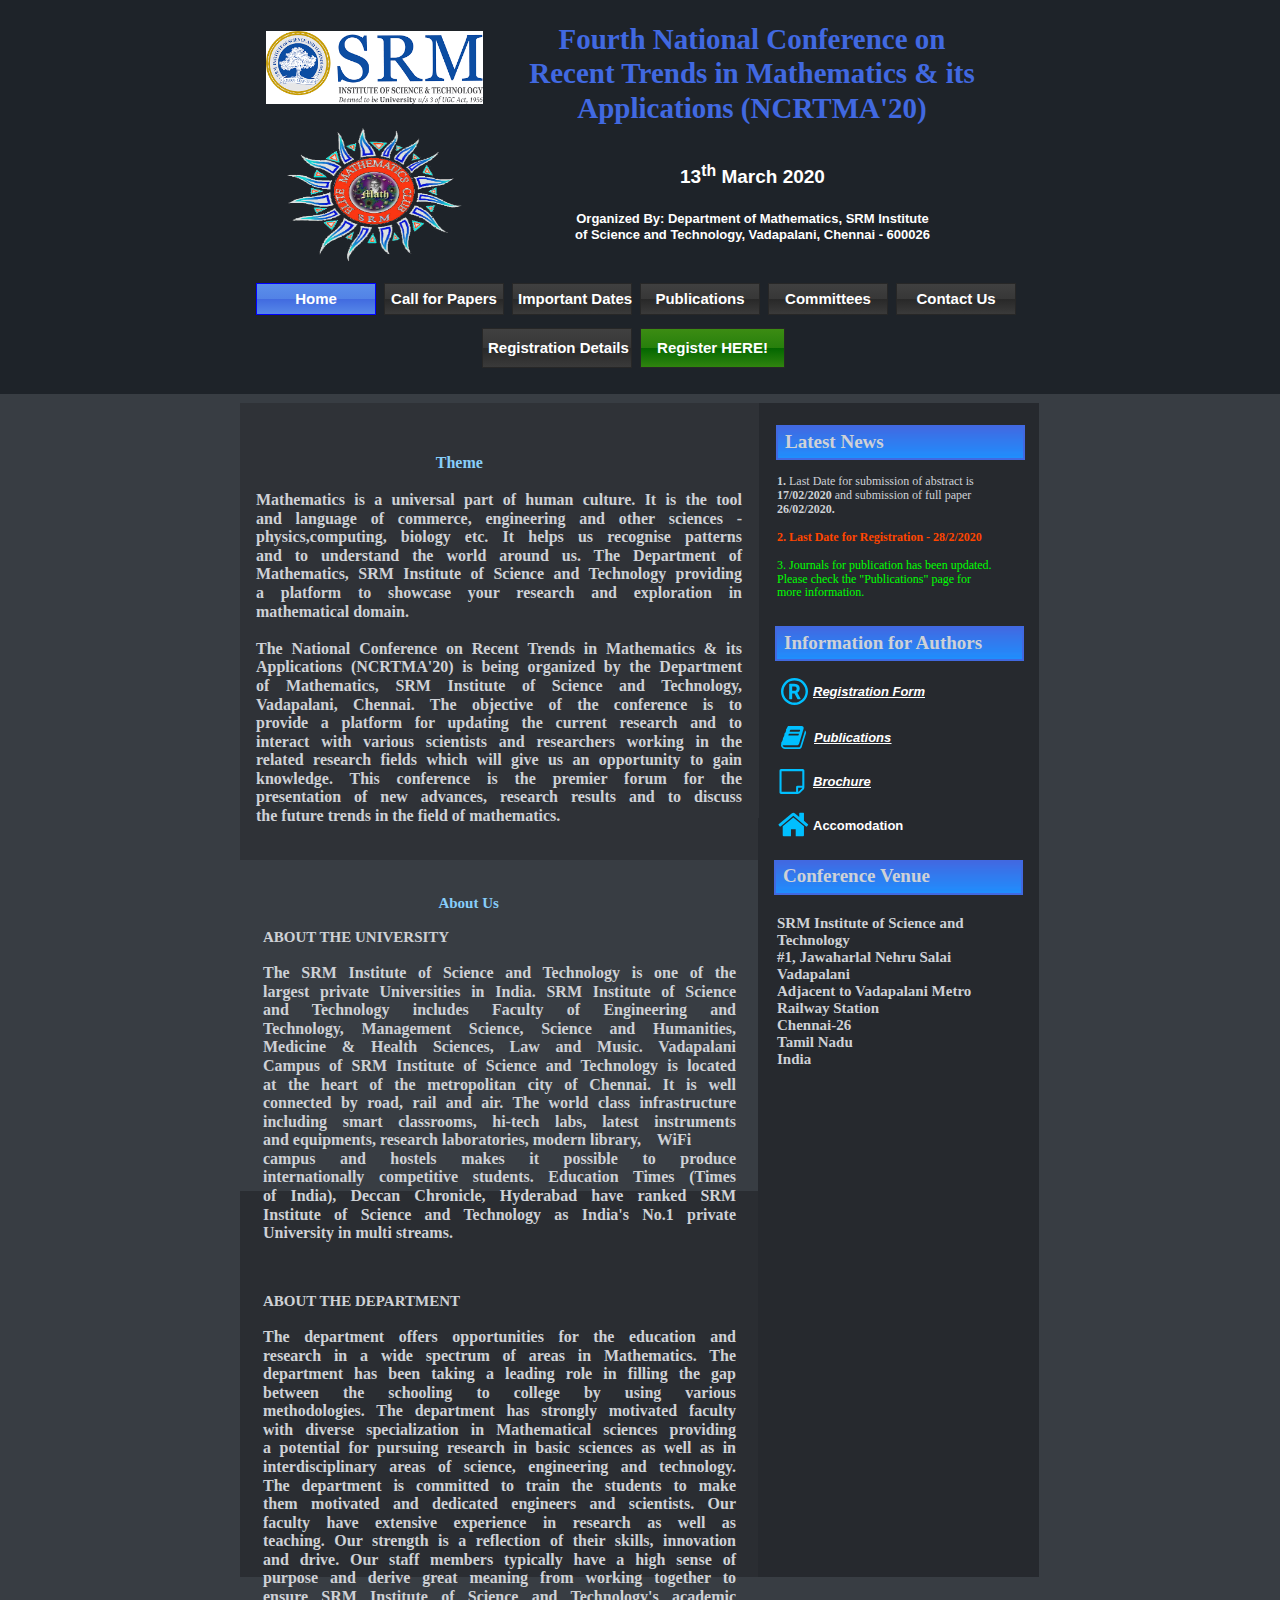
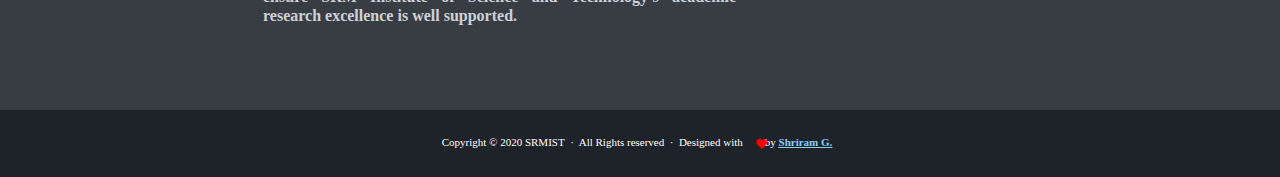
==== index.html @ 88fdfb22 "Update index.html" ====
<!DOCTYPE HTML PUBLIC "-//W3C//DTD HTML 4.01 Transitional//EN" "http://www.w3.org/TR/html4/loose.dtd">
<html>
<head>
<meta name="description" content="The National Conference on Recent Trends in Mathematics & its Applications (NCRTMA'20) is being organized by the Department of Mathematics, SRM Institute VDP, Chennai" />
<meta name="keywords" content="ncrtma, india, college,conference, maths conference, national conference, students, fest, madras, chennai, biggest conference,NCRTMA 2020, ncrtma 2020, 2020, call for paper, ncrtma20, national maths conference, mathematics, global, tamil nadu">
    <meta name="author" content="Shriram G.">
    <script>
  (function(i,s,o,g,r,a,m){i['GoogleAnalyticsObject']=r;i[r]=i[r]||function(){
  (i[r].q=i[r].q||[]).push(arguments)},i[r].l=1*new Date();a=s.createElement(o),
  m=s.getElementsByTagName(o)[0];a.async=1;a.src=g;m.parentNode.insertBefore(a,m)
  })(window,document,'script','https://www.google-analytics.com/analytics.js','ga');

  ga('create', 'UA-83727400-1', 'auto');
  ga('send', 'pageview');

    </script>
<title>NCRTMA Maths Conference 2020 - Conference - Chennai, Tamil Nadu</title>
<style type="text/css">
div#container
{
   width: 800px;
   position: relative;
   margin: 0 auto 0 auto;
   text-align: left;
}
body
{
   background-color: #383D43;
   color: #000000;
   font-family: Arial;
   font-weight: normal;
   font-size: 13px;
   line-height: 1.1875;
   margin: 0;
   text-align: center;
}
</style>
<link rel="shortcut icon" href="/favicon.ico" type="image/x-icon" />
<link rel="shortcut icon" type="image/ico" href="/faviconone.ico" />
<link href="font-awesome.min.css" rel="stylesheet" type="text/css">
<style type="text/css">
@-webkit-keyframes animate-font-size
{
   0% { font-size: 100%;  }
   50% { font-size: 200%;  }
   100% { font-size: 100%;  }
}
@-moz-keyframes animate-font-size
{
   0% { font-size: 100%;  }
   50% { font-size: 200%;  }
   100% { font-size: 100%;  }
}
@keyframes animate-font-size
{
   0% { font-size: 100%;  }
   50% { font-size: 200%;  }
   100% { font-size: 100%;  }
}
a
{
   color: #0000FF;
   text-decoration: underline;
}
a:visited
{
   color: #800080;
}
a:active
{
   color: #FF0000;
}
a:hover
{
   color: #0000FF;
   text-decoration: underline;
}
input:focus, textarea:focus, select:focus
{
   outline: none;
}
a.style2
{
   color: #87CEFA;
   font-weight: bold;
   text-decoration: underline;
}
a.style2:visited
{
   color: #800080;
   text-decoration: underline;
}
a.style2:active
{
   color: #FF0000;
   text-decoration: underline;
}
a.style2:hover
{
   color: #0000FF;
   text-decoration: underline;
}
a.style3
{
   color: #FFFFFF;
   text-decoration: underline;
}
a.style3:visited
{
   color: #800080;
   text-decoration: underline;
}
a.style3:active
{
   color: #FF0000;
   text-decoration: underline;
}
a.style3:hover
{
   color: #0000FF;
   text-decoration: underline;
}
#Layer1
{
   background-color: #1E2329;
   background-image: none;
}
#wb_Shape4
{
   transform: rotate(0deg);
   transform-origin: 50% 50%;
}
#Shape4
{
   border-width: 0;
   vertical-align: top;
}
#wb_Shape1
{
   transform: rotate(0deg);
   transform-origin: 50% 50%;
}
#Shape1
{
   border-width: 0;
   vertical-align: top;
}
#wb_Text6 
{
   background-color: transparent;
   background-image: none;
   border: 0px solid #000000;
   padding: 0;
   margin: 0;
   text-align: center;
}
#wb_Text6 div
{
   text-align: center;
}
#Layer4
{
   background-color: #1E2329;
   background-image: none;
}
#wb_Text11 
{
   background-color: transparent;
   background-image: none;
   border: 0px solid #000000;
   padding: 0;
   margin: 0;
   text-align: center;
}
#wb_Text11 div
{
   text-align: center;
}
#wb_Shape3
{
   transform: rotate(0deg);
   transform-origin: 50% 50%;
}
#Shape3
{
   border-width: 0;
   vertical-align: top;
}
#wb_Text4 
{
   background-color: transparent;
   background-image: none;
   border: 0px solid #000000;
   padding: 0;
   margin: 0;
   text-align: justify;
}
#wb_Text4 div
{
   text-align: justify;
}
#wb_Shape2
{
   transform: rotate(0deg);
   transform-origin: 50% 50%;
}
#Shape2
{
   border-width: 0;
   vertical-align: top;
}
#wb_Shape5
{
   transform: rotate(0deg);
   transform-origin: 50% 50%;
}
#Shape5
{
   border-width: 0;
   vertical-align: top;
}
#wb_Shape6
{
   transform: rotate(0deg);
   transform-origin: 50% 50%;
}
#Shape6
{
   border-width: 0;
   vertical-align: top;
}
#wb_Text3 
{
   background-color: transparent;
   background-image: none;
   border: 0px solid #000000;
   padding: 0;
   margin: 0;
   text-align: left;
}
#wb_Text3 div
{
   text-align: left;
}
#wb_Text5 
{
   background-color: transparent;
   background-image: none;
   border: 0px solid #000000;
   padding: 0;
   margin: 0;
   text-align: left;
}
#wb_Text5 div
{
   text-align: left;
}
#wb_Text7 
{
   background-color: transparent;
   background-image: none;
   border: 0px solid #000000;
   padding: 0;
   margin: 0;
   text-align: left;
}
#wb_Text7 div
{
   text-align: left;
}
#wb_Text10 
{
   background-color: transparent;
   background-image: none;
   border: 0px solid #000000;
   padding: 0;
   margin: 0;
   text-align: center;
}
#wb_Text10
{
   color: #FFFFFF;
   font-family: Arial;
   font-weight: normal;
   font-size: 19px;
   line-height: 21px;
}
#wb_Text10 p, #wb_Text10 ul
{
   margin: 0;
   padding: 0;
}
#wb_Text12 
{
   background-color: transparent;
   background-image: none;
   border: 0px solid #000000;
   padding: 0;
   margin: 0;
   text-align: center;
}
#wb_Text12
{
   color: #FFFFFF;
   font-family: Arial;
   font-weight: normal;
   font-size: 13px;
   line-height: 16px;
}
#wb_Text12 p, #wb_Text12 ul
{
   margin: 0;
   padding: 0;
}
#wb_CssMenu2
{
   border: 0px solid #DCDCDC;
   background-color: transparent;
   margin: 0;
   text-align: left;
}
#wb_CssMenu2 ul
{
   list-style-type: none;
   margin: 0;
   padding: 0;
   position: relative;
   display: inline-block;
}
#wb_CssMenu2 li
{
   float: left;
   margin: 0;
   padding: 0px 8px 0px 0px;
   width: 120px;
}
#wb_CssMenu2 a
{
   display: block;
   float: left;
   color: #FFFFFF;
   border: 1px solid #272727;
   background-color: #272727;
   background: linear-gradient(to bottom, #404040 0%, #373737 50%, #282828 50%, #3A3A3A 100%);
   font-family: Arial;
   font-weight: bold;
   font-size: 15px;
   font-style: normal;
   text-decoration: none;
   width: 108px;
   height: 30px;
   padding: 0px 5px 0px 5px;
   vertical-align: middle;
   line-height: 30px;
   text-align: center;
}
#wb_CssMenu2 li:hover a, #wb_CssMenu2 a:hover, #wb_CssMenu2 .active
{
   color: #FFFFFF;
   background-color: #4169E1;
   background: linear-gradient(to bottom, #5B8FEA 0%, #5282E6 50%, #416AE0 50%, #5688E8 100%);
   border: 1px solid #0000FF;
}
#wb_CssMenu2 li.firstmain
{
   padding-left: 0px;
}
#wb_CssMenu2 li.lastmain
{
   padding-right: 0px;
}
#wb_CssMenu2 br
{
   clear: both;
   font-size: 1px;
   height: 0;
   line-height: 0;
}
#wb_Shape7
{
   transform: rotate(0deg);
   transform-origin: 50% 50%;
}
#Shape7
{
   border-width: 0;
   vertical-align: top;
}
#wb_Shape8
{
   transform: rotate(0deg);
   transform-origin: 50% 50%;
}
#Shape8
{
   border-width: 0;
   vertical-align: top;
}
#wb_Text13 
{
   background-color: transparent;
   background-image: none;
   border: 0px solid #000000;
   padding: 0;
   margin: 0;
   text-align: left;
}
#wb_Text13 div
{
   text-align: left;
}
#Image1
{
   border: 0px solid #000000;
   padding: 0;
   margin: 0;
   left: 0;
   top: 0;
   width: 100%;
   height: 100%;
}
#Image2
{
   border: 0px solid #000000;
   padding: 0;
   margin: 0;
   left: 0;
   top: 0;
   width: 100%;
   height: 100%;
}
#wb_FontAwesomeIcon1
{
   background-color: transparent;
   background-image: none;
   border: 0px solid #245580;
   text-align: center;
   margin: 0;
   padding: 0;
   line-height: 27px;
   vertical-align: top;
}
#wb_FontAwesomeIcon1:hover
{
   background-color: transparent;
   background-image: none;
   border: 0px solid #245580;
}
#FontAwesomeIcon1
{
   vertical-align: middle;
}
#FontAwesomeIcon1 g
{
   fill: #00BFFF;
   display: inline-block;
   font-size: 27px;
   vertical-align: middle;
   width: 26px;
}
#wb_FontAwesomeIcon1:hover g
{
   fill: #337AB7;
}
#wb_FontAwesomeIcon2
{
   background-color: transparent;
   background-image: none;
   border: 0px solid #245580;
   text-align: center;
   margin: 0;
   padding: 0;
   line-height: 27px;
   vertical-align: top;
}
#wb_FontAwesomeIcon2:hover
{
   background-color: transparent;
   background-image: none;
   border: 0px solid #245580;
}
#FontAwesomeIcon2
{
   vertical-align: middle;
}
#FontAwesomeIcon2 g
{
   fill: #00BFFF;
   display: inline-block;
   font-size: 27px;
   vertical-align: middle;
   width: 24px;
}
#wb_FontAwesomeIcon2:hover g
{
   fill: #337AB7;
}
#wb_FontAwesomeIcon3
{
   background-color: transparent;
   background-image: none;
   border: 0px solid #245580;
   text-align: center;
   margin: 0;
   padding: 0;
   line-height: 35px;
   vertical-align: top;
}
#wb_FontAwesomeIcon3:hover
{
   background-color: transparent;
   background-image: none;
   border: 0px solid #245580;
}
#FontAwesomeIcon3
{
   vertical-align: middle;
}
#FontAwesomeIcon3 g
{
   fill: #00BFFF;
   display: inline-block;
   font-size: 33px;
   vertical-align: middle;
   width: 29px;
}
#wb_FontAwesomeIcon3:hover g
{
   fill: #337AB7;
}
#wb_FontAwesomeIcon4
{
   background-color: transparent;
   background-image: none;
   border: 0px solid #245580;
   text-align: center;
   margin: 0;
   padding: 0;
   line-height: 29px;
   vertical-align: top;
}
#wb_FontAwesomeIcon4:hover
{
   background-color: transparent;
   background-image: none;
   border: 0px solid #245580;
}
#FontAwesomeIcon4
{
   vertical-align: middle;
}
#FontAwesomeIcon4 g
{
   fill: #00BFFF;
   display: inline-block;
   font-size: 29px;
   vertical-align: middle;
   width: 24px;
}
#wb_FontAwesomeIcon4:hover g
{
   fill: #337AB7;
}
#wb_Text8 
{
   background-color: transparent;
   background-image: none;
   border: 0px solid #000000;
   padding: 0;
   margin: 0;
   text-align: left;
}
#wb_Text8
{
   color: #FFFFFF;
   font-family: Arial;
   font-weight: normal;
   font-size: 13px;
   line-height: 16px;
}
#wb_Text8 p, #wb_Text8 ul
{
   margin: 0;
   padding: 0;
}
#wb_Text19 
{
   background-color: transparent;
   background-image: none;
   border: 0px solid #000000;
   padding: 0;
   margin: 0;
   text-align: left;
}
#wb_Text19
{
   color: #FFFFFF;
   font-family: Arial;
   font-weight: normal;
   font-size: 13px;
   line-height: 16px;
}
#wb_Text19 p, #wb_Text19 ul
{
   margin: 0;
   padding: 0;
}
#wb_Text20 
{
   background-color: transparent;
   background-image: none;
   border: 0px solid #000000;
   padding: 0;
   margin: 0;
   text-align: left;
}
#wb_Text20 div
{
   text-align: left;
}
#wb_Text2 
{
   background-color: transparent;
   background-image: none;
   border: 0px solid #000000;
   padding: 0;
   margin: 0;
   text-align: justify;
}
#wb_Text2 div
{
   text-align: justify;
}
#wb_FontAwesomeIcon5
{
   background-color: transparent;
   background-image: none;
   border: 0px solid #245580;
   text-align: center;
   margin: 0;
   padding: 0;
   vertical-align: top;
}
#wb_FontAwesomeIcon5:hover
{
   background-color: transparent;
   background-image: none;
   border: 0px solid #245580;
}
#FontAwesomeIcon5
{
   height: 17px;
   width: 11px;
}
#FontAwesomeIcon5 i
{
   color: #FF0000;
   display: inline-block;
   font-size: 11px;
   line-height: 17px;
   vertical-align: middle;
   width: 10px;
}
#wb_FontAwesomeIcon5:hover i
{
   color: #337AB7;
}
#wb_Text1 
{
   background-color: transparent;
   background-image: none;
   border: 0px solid #000000;
   padding: 0;
   margin: 0;
   text-align: left;
}
#wb_Text1
{
   color: #FFFFFF;
   font-family: Arial;
   font-weight: normal;
   font-size: 13px;
   line-height: 16px;
}
#wb_Text1 p, #wb_Text1 ul
{
   margin: 0;
   padding: 0;
}
#wb_Text14 
{
   background-color: transparent;
   background-image: none;
   border: 0px solid #000000;
   padding: 0;
   margin: 0;
   text-align: left;
}
#wb_Text14
{
   color: #FFFFFF;
   font-family: Arial;
   font-weight: normal;
   font-size: 13px;
   line-height: 16px;
}
#wb_Text14 p, #wb_Text14 ul
{
   margin: 0;
   padding: 0;
}
#wb_CssMenu3
{
   border: 0px solid #DCDCDC;
   background-color: transparent;
   margin: 0;
   text-align: left;
}
#wb_CssMenu3 ul
{
   list-style-type: none;
   margin: 0;
   padding: 0;
   position: relative;
   display: inline-block;
}
#wb_CssMenu3 li
{
   float: left;
   margin: 0;
   padding: 0px 8px 0px 0px;
   width: 150px;
}
#wb_CssMenu3 a
{
   display: block;
   float: left;
   color: #FFFFFF;
   border: 1px solid #272727;
   background-color: #272727;
   background: linear-gradient(to bottom, #404040 0%, #373737 50%, #282828 50%, #3A3A3A 100%);
   font-family: Arial;
   font-weight: bold;
   font-size: 15px;
   font-style: normal;
   text-decoration: none;
   width: 138px;
   height: 38px;
   padding: 0px 5px 0px 5px;
   vertical-align: middle;
   line-height: 38px;
   text-align: center;
}
#wb_CssMenu3 li:hover a, #wb_CssMenu3 a:hover, #wb_CssMenu3 .active
{
   color: #FFFFFF;
   background-color: #1E90FF;
   background: linear-gradient(to bottom, #68ADF1 0%, #4EA2F5 50%, #2191FE 50%, #59A7F4 100%);
   border: 1px solid #808080;
}
#wb_CssMenu3 li.firstmain
{
   padding-left: 0px;
}
#wb_CssMenu3 li.lastmain
{
   padding-right: 0px;
}
#wb_CssMenu3 br
{
   clear: both;
   font-size: 1px;
   height: 0;
   line-height: 0;
}
#wb_CssMenu1
{
   border: 0px solid #DCDCDC;
   background-color: transparent;
   margin: 0;
   text-align: left;
}
#wb_CssMenu1 ul
{
   list-style-type: none;
   margin: 0;
   padding: 0;
   position: relative;
   display: inline-block;
}
#wb_CssMenu1 li
{
   float: left;
   margin: 0;
   padding: 0px 8px 0px 0px;
   width: 145px;
}
#wb_CssMenu1 a
{
   display: block;
   float: left;
   color: #FFFFFF;
   border: 1px solid #272727;
   background-color: #006400;
   background: linear-gradient(to bottom, #3C8C13 0%, #277F0C 50%, #036600 50%, #30840F 100%);
   font-family: Arial;
   font-weight: bold;
   font-size: 15px;
   font-style: normal;
   text-decoration: none;
   width: 133px;
   height: 38px;
   padding: 0px 5px 0px 5px;
   vertical-align: middle;
   line-height: 38px;
   text-align: center;
}
#wb_CssMenu1 li:hover a, #wb_CssMenu1 a:hover
{
   color: #FFFFFF;
   background-color: #006400;
   background: linear-gradient(to bottom, #3C8C13 0%, #277F0C 50%, #036600 50%, #30840F 100%);
   border: 1px solid #2E8B57;
}
#wb_CssMenu1 li.firstmain
{
   padding-left: 0px;
}
#wb_CssMenu1 li.lastmain
{
   padding-right: 0px;
}
#wb_CssMenu1 br
{
   clear: both;
   font-size: 1px;
   height: 0;
   line-height: 0;
}
</style>
<script type="text/javascript" src="jquery-1.12.4.min.js"></script>
<script type="text/javascript" src="wb.lazyload.min.js"></script>
<script type="text/javascript" src="wwb15.min.js"></script>
<script type="text/javascript">
$(document).ready(function()
{
   $('img[data-src]').lazyload();
});
</script>
<link rel="stylesheet" href="style.css">
<link rel="stylesheet" href="https://use.fontawesome.com/releases/v5.4.1/css/all.css">
</head>
<body>
<div id="container">
<div id="wb_Shape4" style="position:absolute;left:519px;top:403px;width:280px;height:427px;z-index:10;">
<img src="images/img0001.gif" id="Shape4" alt="" style="width:280px;height:427px;"></div>
<div id="wb_Shape1" style="position:absolute;left:536px;top:425px;width:249px;height:35px;z-index:11;">
<img src="images/img0002.gif" id="Shape1" alt="" style="width:249px;height:35px;"></div>

<div id="wb_Shape3" style="position:absolute;left:0px;top:403px;width:519px;height:457px;z-index:13;">
<img src="images/img0003.gif" id="Shape3" alt="" style="width:519px;height:457px;"></div>
<div id="wb_Text4" style="position:absolute;left:16px;top:453px;width:486px;height:372px;text-align:justify;z-index:14;">
<div style="position:absolute;left:0px;top:0px;width:486px;height:22px;"><span style="color:#87CEFA;font-family:'Trebuchet MS';font-size:16px;"><strong>&nbsp;&nbsp; &nbsp;&nbsp; &nbsp;&nbsp; &nbsp;&nbsp; &nbsp;&nbsp; &nbsp;&nbsp; &nbsp;&nbsp; &nbsp;&nbsp; &nbsp;&nbsp; &nbsp;&nbsp; &nbsp;&nbsp; &nbsp;&nbsp; &nbsp;&nbsp; &nbsp;&nbsp; &nbsp;&nbsp; Theme</strong></span><strong></strong></div>
<div style="position:absolute;left:0px;top:19px;width:486px;height:22px;"><span style="color:#CED1D6;font-family:'Trebuchet MS';font-size:16px;"><strong><br></strong></span></div>
<div style="position:absolute;left:0px;top:37px;width:486px;height:22px;"><span style="color:#CED1D6;font-family:'Trebuchet MS';font-size:16px;"><strong>Mathematics is a universal part of human culture. It is the tool </strong></span><span style="letter-spacing:486px;"> &nbsp; </span></div>
<div style="position:absolute;left:0px;top:56px;width:486px;height:22px;"><span style="color:#CED1D6;font-family:'Trebuchet MS';font-size:16px;"><strong>and language of commerce, engineering and other sciences - </strong></span><span style="letter-spacing:486px;"> &nbsp; </span></div>
<div style="position:absolute;left:0px;top:74px;width:486px;height:22px;"><span style="color:#CED1D6;font-family:'Trebuchet MS';font-size:16px;"><strong>physics,computing, biology etc. It helps us recognise patterns </strong></span><span style="letter-spacing:486px;"> &nbsp; </span></div>
<div style="position:absolute;left:0px;top:93px;width:486px;height:22px;"><span style="color:#CED1D6;font-family:'Trebuchet MS';font-size:16px;"><strong>and to understand the world around us. The Department of </strong></span><span style="letter-spacing:486px;"> &nbsp; </span></div>
<div style="position:absolute;left:0px;top:111px;width:486px;height:22px;"><span style="color:#CED1D6;font-family:'Trebuchet MS';font-size:16px;"><strong>Mathematics, SRM Institute of Science and Technology providing </strong></span><span style="letter-spacing:486px;"> &nbsp; </span></div>
<div style="position:absolute;left:0px;top:130px;width:486px;height:22px;"><span style="color:#CED1D6;font-family:'Trebuchet MS';font-size:16px;"><strong>a platform to showcase your research and exploration in </strong></span><span style="letter-spacing:486px;"> &nbsp; </span></div>
<div style="position:absolute;left:0px;top:149px;width:486px;height:22px;"><span style="color:#CED1D6;font-family:'Trebuchet MS';font-size:16px;"><strong>mathematical domain.</strong></span></div>
<div style="position:absolute;left:0px;top:167px;width:486px;height:22px;"><span style="color:#CED1D6;font-family:'Trebuchet MS';font-size:16px;"><strong><br></strong></span></div>
<div style="position:absolute;left:0px;top:186px;width:486px;height:22px;"><span style="color:#CED1D6;font-family:'Trebuchet MS';font-size:16px;"><strong>The National Conference on Recent Trends in Mathematics &amp; its </strong></span><span style="letter-spacing:486px;"> &nbsp; </span></div>
<div style="position:absolute;left:0px;top:204px;width:486px;height:22px;"><span style="color:#CED1D6;font-family:'Trebuchet MS';font-size:16px;"><strong>Applications (NCRTMA'20) is being organized by the Department </strong></span><span style="letter-spacing:486px;"> &nbsp; </span></div>
<div style="position:absolute;left:0px;top:223px;width:486px;height:22px;"><span style="color:#CED1D6;font-family:'Trebuchet MS';font-size:16px;"><strong>of Mathematics, SRM Institute of Science and Technology, </strong></span><span style="letter-spacing:486px;"> &nbsp; </span></div>
<div style="position:absolute;left:0px;top:242px;width:486px;height:22px;"><span style="color:#CED1D6;font-family:'Trebuchet MS';font-size:16px;"><strong>Vadapalani, Chennai. The objective of the conference is to </strong></span><span style="letter-spacing:486px;"> &nbsp; </span></div>
<div style="position:absolute;left:0px;top:260px;width:486px;height:22px;"><span style="color:#CED1D6;font-family:'Trebuchet MS';font-size:16px;"><strong>provide a platform for updating the current research and to </strong></span><span style="letter-spacing:486px;"> &nbsp; </span></div>
<div style="position:absolute;left:0px;top:279px;width:486px;height:22px;"><span style="color:#CED1D6;font-family:'Trebuchet MS';font-size:16px;"><strong>interact with various scientists and researchers working in the </strong></span><span style="letter-spacing:486px;"> &nbsp; </span></div>
<div style="position:absolute;left:0px;top:297px;width:486px;height:22px;"><span style="color:#CED1D6;font-family:'Trebuchet MS';font-size:16px;"><strong>related research fields which will give us an opportunity to gain </strong></span><span style="letter-spacing:486px;"> &nbsp; </span></div>
<div style="position:absolute;left:0px;top:316px;width:486px;height:22px;"><span style="color:#CED1D6;font-family:'Trebuchet MS';font-size:16px;"><strong>knowledge. This conference is the premier forum for the </strong></span><span style="letter-spacing:486px;"> &nbsp; </span></div>
<div style="position:absolute;left:0px;top:334px;width:486px;height:22px;"><span style="color:#CED1D6;font-family:'Trebuchet MS';font-size:16px;"><strong>presentation of new advances, research results and to discuss </strong></span><span style="letter-spacing:486px;"> &nbsp; </span></div>
<div style="position:absolute;left:0px;top:353px;width:486px;height:22px;"><span style="color:#CED1D6;font-family:'Trebuchet MS';font-size:16px;"><strong>the future trends in the field of mathematics.</strong></span></div>
</div>
<div id="wb_Shape2" style="position:absolute;left:0px;top:1191px;width:519px;height:386px;z-index:15;">
<img src="images/img0035.gif" id="Shape2" alt="" style="width:519px;height:386px;"></div>
<div id="wb_Shape6" style="position:absolute;left:535px;top:626px;width:249px;height:35px;z-index:16;">
<img src="images/img0037.gif" id="Shape6" alt="" style="width:249px;height:35px;"></div>
<div id="wb_Text3" style="position:absolute;left:545px;top:431px;width:226px;height:22px;z-index:17;">
<div style="position:absolute;left:0px;top:0px;width:226px;height:23px;"><span style="color:#CED1D6;font-family:'Trebuchet MS';font-size:19px;"><strong>Latest News</strong></span></div>
</div>
<div id="wb_Text5" style="position:absolute;left:544px;top:632px;width:213px;height:22px;z-index:18;">
<div style="position:absolute;left:0px;top:0px;width:213px;height:23px;"><span style="color:#CED1D6;font-family:'Trebuchet MS';font-size:19px;"><strong>Information for Authors</strong></span></div>
</div>
<div id="wb_Text7" style="position:absolute;left:537px;top:474px;width:246px;height:142px;text-align:justify;z-index:19;">
<div style="position:absolute;left:0px;top:0px;width:246px;height:18px;"><span style="color:#CED1D6;font-family:'Trebuchet MS';font-size:12px;"><strong>1. </strong>Last Date for submission of abstract is </span><span style="letter-spacing:246px;"> &nbsp; </span></div>
<div style="position:absolute;left:0px;top:14px;width:246px;height:18px;"><span style="color:#CED1D6;font-family:'Trebuchet MS';font-size:12px;"><strong>17/02/2020 </strong>and submission of full paper </span><span style="letter-spacing:246px;"> &nbsp; </span></div>
<div style="position:absolute;left:0px;top:28px;width:246px;height:18px;"><span style="color:#CED1D6;font-family:'Trebuchet MS';font-size:12px;"><strong>26/02/2020.</strong></span></div>
<div style="position:absolute;left:0px;top:42px;width:246px;height:18px;"><span style="color:#CED1D6;font-family:'Trebuchet MS';font-size:12px;"><strong><br></strong></span></div>
<div style="position:absolute;left:0px;top:56px;width:246px;height:18px;"><span style="color:#FF4500;font-family:'Trebuchet MS';font-size:12px;"><strong>2. Last Date for Registration - 28/2/2020</strong></span></div>
<div style="position:absolute;left:0px;top:70px;width:246px;height:18px;"><span style="color:#FF4500;font-family:'Trebuchet MS';font-size:12px;"><strong><br></strong></span></div>
<div style="position:absolute;left:0px;top:84px;width:246px;height:18px;"><span style="color:#00FF00;font-family:'Trebuchet MS';font-size:12px;">3. Journals for publication has been updated. </span><span style="letter-spacing:246px;"> &nbsp; </span></div>
<div style="position:absolute;left:0px;top:98px;width:246px;height:18px;"><span style="color:#00FF00;font-family:'Trebuchet MS';font-size:12px;">Please check the &quot;Publications&quot; page for</span><span style="letter-spacing:246px;"> &nbsp; </span></div>
<div style="position:absolute;left:0px;top:111px;width:246px;height:18px;"><span style="color:#00FF00;font-family:'Trebuchet MS';font-size:12px;"> more information.</span></div>
</div>
<div id="wb_Shape7" style="position:absolute;left:518px;top:818px;width:281px;height:759px;z-index:22;">
<img src="images/img0038.gif" id="Shape7" alt="" style="width:281px;height:759px;"></div>
<div id="wb_Shape8" style="position:absolute;left:534px;top:860px;width:249px;height:35px;z-index:23;">
<img src="images/img0039.gif" id="Shape8" alt="" style="width:249px;height:35px;"></div>
<div id="wb_Text13" style="position:absolute;left:543px;top:865px;width:226px;height:22px;z-index:24;">
<div style="position:absolute;left:0px;top:0px;width:226px;height:23px;"><span style="color:#CED1D6;font-family:'Trebuchet MS';font-size:19px;"><strong>Conference Venue</strong></span></div>
</div>
<div id="wb_FontAwesomeIcon1" style="position:absolute;left:538px;top:678px;width:33px;height:27px;text-align:center;z-index:25;">
<svg id="FontAwesomeIcon1" height="100%" width="100%" style="position:absolute;height:100%;width:100%;left:0;top:0" viewBox="0 0 26 26" version="1.1" xmlns="http://www.w3.org/2000/svg">
   <g transform="scale(0.0145)">
   <path transform="rotate(180) scale(-1,1) translate(0,-1536)" d="M1042 833q0 88 -60 121q-33 18 -117 18h-123v-281h162q66 0 102 37t36 105zM1094 548l205 -373q8 -17 -1 -31q-8 -16 -27 -16h-152q-20 0 -28 17l-194 365h-155v-350q0 -14 -9 -23t-23 -9h-134q-14 0 -23 9t-9 23v960q0 14 9 23t23 9h294q128 0 190 -24q85 -31 134 -109t49 -180q0 -92 -42.5 -165.5t-115.5 -109.5q6 -10 9 -16zM896 1376q-150 0 -286 -58.5t-234.5 -157t-157 -234.5t-58.5 -286t58.5 -286t157 -234.5t234.5 -157t286 -58.5t286 58.5t234.5 157t157 234.5t58.5 286t-58.5 286t-157 234.5t-234.5 157t-286 58.5zM1792 640q0 -182 -71 -348t-191 -286t-286 -191t-348 -71t-348 71t-286 191t-191 286t-71 348t71 348t191 286t286 191t348 71t348 -71t286 -191t191 -286t71 -348z"/>
   </g>
</svg>
</div>
<div id="wb_FontAwesomeIcon2" style="position:absolute;left:539px;top:724px;width:31px;height:27px;text-align:center;z-index:26;">
<svg id="FontAwesomeIcon2" height="100%" width="100%" style="position:absolute;height:100%;width:100%;left:0;top:0" viewBox="0 0 24 24" version="1.1" xmlns="http://www.w3.org/2000/svg">
   <g transform="scale(0.0134)">
   <path transform="rotate(180) scale(-1,1) translate(0,-1536)" d="M1639 1058q40 -57 18 -129l-275 -906q-19 -64 -76.5 -107.5t-122.5 -43.5h-923q-77 0 -148.5 53.5t-99.5 131.5q-24 67 -2 127q0 4 3 27t4 37q1 8 -3 21.5t-3 19.5q2 11 8 21t16.5 23.5t16.5 23.5q23 38 45 91.5t30 91.5q3 10 0.5 30t-0.5 28q3 11 17 28t17 23q21 36 42 92t25 90q1 9 -2.5 32t0.5 28q4 13 22 30.5t22 22.5q19 26 42.5 84.5t27.5 96.5q1 8 -3 25.5t-2 26.5q2 8 9 18t18 23t17 21q8 12 16.5 30.5t15 35t16 36t19.5 32t26.5 23.5t36 11.5t47.5 -5.5l-1 -3q38 9 51 9h761q74 0 114 -56t18 -130l-274 -906q-36 -119 -71.5 -153.5t-128.5 -34.5h-869q-27 0 -38 -15q-11 -16 -1 -43q24 -70 144 -70h923q29 0 56 15.5t35 41.5l300 987q7 22 5 57q38 -15 59 -43zM575 1056q-4 -13 2 -22.5t20 -9.5h608q13 0 25.5 9.5t16.5 22.5l21 64q4 13 -2 22.5t-20 9.5h-608q-13 0 -25.5 -9.5t-16.5 -22.5zM492 800q-4 -13 2 -22.5t20 -9.5h608q13 0 25.5 9.5t16.5 22.5l21 64q4 13 -2 22.5t-20 9.5h-608q-13 0 -25.5 -9.5t-16.5 -22.5z"/>
   </g>
</svg>
</div>
<div id="wb_FontAwesomeIcon3" style="position:absolute;left:538px;top:807px;width:33px;height:35px;text-align:center;z-index:27;">
<svg id="FontAwesomeIcon3" height="100%" width="100%" style="position:absolute;height:100%;width:100%;left:0;top:0" viewBox="0 0 29 29" version="1.1" xmlns="http://www.w3.org/2000/svg">
   <g transform="scale(0.0162)">
   <path transform="rotate(180) scale(-1,1) translate(0,-1536)" d="M1408 544v-480q0 -26 -19 -45t-45 -19h-384v384h-256v-384h-384q-26 0 -45 19t-19 45v480q0 1 0.5 3t0.5 3l575 474l575 -474q1 -2 1 -6zM1631 613l-62 -74q-8 -9 -21 -11h-3q-13 0 -21 7l-692 577l-692 -577q-12 -8 -24 -7q-13 2 -21 11l-62 74q-8 10 -7 23.5t11 21.5l719 599q32 26 76 26t76 -26l244 -204v195q0 14 9 23t23 9h192q14 0 23 -9t9 -23v-408l219 -182q10 -8 11 -21.5t-7 -23.5z"/>
   </g>
</svg>
</div>
<div id="wb_FontAwesomeIcon4" style="position:absolute;left:539px;top:767px;width:30px;height:29px;text-align:center;z-index:28;">
<svg id="FontAwesomeIcon4" height="100%" width="100%" style="position:absolute;height:100%;width:100%;left:0;top:0" viewBox="0 0 24 24" version="1.1" xmlns="http://www.w3.org/2000/svg">
   <g transform="scale(0.0134)">
   <path transform="rotate(180) scale(-1,1) translate(0,-1536)" d="M1400 256h-248v-248q29 10 41 22l185 185q12 12 22 41zM1120 384h288v896h-1280v-1280h896v288q0 40 28 68t68 28zM1536 1312v-1024q0 -40 -20 -88t-48 -76l-184 -184q-28 -28 -76 -48t-88 -20h-1024q-40 0 -68 28t-28 68v1344q0 40 28 68t68 28h1344q40 0 68 -28t28 -68z"/>
   </g>
</svg>
</div>
<div id="wb_Text8" style="position:absolute;left:573px;top:684px;width:174px;height:15px;z-index:29;">
<p style="color:#FFFFFF;"><a href="https://forms.gle/JbDfaCWM4ATQRHs77" class="style3"><span style="text-decoration:underline;font-weight:bold;font-style:italic;">Registration Form</span></a></p></div>
<div id="wb_Text19" style="position:absolute;left:573px;top:818px;width:174px;height:15px;z-index:30;">
<p style="color:#FFFFFF;"><span style="font-weight:bold;color:#FFFFFF;">Accomodation</span></p></div>
<div id="wb_Text20" style="position:absolute;left:537px;top:915px;width:246px;height:153px;z-index:31;">
<div style="position:absolute;left:0px;top:0px;width:246px;height:18px;"><span style="color:#CED1D6;font-family:'Trebuchet MS';font-size:15px;"><strong>SRM Institute of Science and </strong></span></div>
<div style="position:absolute;left:0px;top:17px;width:246px;height:18px;"><span style="color:#CED1D6;font-family:'Trebuchet MS';font-size:15px;"><strong>Technology</strong></span></div>
<div style="position:absolute;left:0px;top:34px;width:246px;height:18px;"><span style="color:#CED1D6;font-family:'Trebuchet MS';font-size:15px;"><strong>#1, Jawaharlal Nehru Salai</strong></span></div>
<div style="position:absolute;left:0px;top:51px;width:246px;height:18px;"><span style="color:#CED1D6;font-family:'Trebuchet MS';font-size:15px;"><strong>Vadapalani</strong></span></div>
<div style="position:absolute;left:0px;top:68px;width:246px;height:18px;"><span style="color:#CED1D6;font-family:'Trebuchet MS';font-size:15px;"><strong>Adjacent to Vadapalani Metro </strong></span></div>
<div style="position:absolute;left:0px;top:85px;width:246px;height:18px;"><span style="color:#CED1D6;font-family:'Trebuchet MS';font-size:15px;"><strong>Railway Station</strong></span></div>
<div style="position:absolute;left:0px;top:102px;width:246px;height:18px;"><span style="color:#CED1D6;font-family:'Trebuchet MS';font-size:15px;"><strong>Chennai-26</strong></span></div>
<div style="position:absolute;left:0px;top:119px;width:246px;height:18px;"><span style="color:#CED1D6;font-family:'Trebuchet MS';font-size:15px;"><strong>Tamil Nadu</strong></span></div>
<div style="position:absolute;left:0px;top:136px;width:246px;height:18px;"><span style="color:#CED1D6;font-family:'Trebuchet MS';font-size:15px;"><strong>India</strong></span></div>
</div>
<div id="wb_Text2" style="position:absolute;left:23px;top:895px;width:473px;height:729px;text-align:justify;z-index:32;">
<div style="position:absolute;left:0px;top:0px;width:473px;height:18px;"><span style="color:#87CEFA;font-family:'Trebuchet MS';font-size:15px;"><strong>&nbsp;&nbsp; &nbsp;&nbsp; &nbsp;&nbsp; &nbsp;&nbsp; &nbsp;&nbsp; &nbsp;&nbsp; &nbsp;&nbsp; &nbsp;&nbsp; &nbsp;&nbsp; &nbsp;&nbsp; &nbsp;&nbsp; &nbsp;&nbsp; &nbsp;&nbsp; &nbsp;&nbsp; &nbsp;&nbsp;&nbsp;&nbsp; About Us</strong></span><strong></strong></div>
<div style="position:absolute;left:0px;top:17px;width:473px;height:18px;"><span style="color:#6CBE00;font-family:'Trebuchet MS';font-size:15px;"><strong><br></strong></span></div>
<div style="position:absolute;left:0px;top:34px;width:473px;height:18px;"><span style="color:#CED1D6;font-family:'Trebuchet MS';font-size:15px;"><strong>ABOUT THE UNIVERSITY</strong></span></div>
<div style="position:absolute;left:0px;top:51px;width:473px;height:18px;"><span style="color:#CED1D6;font-family:'Trebuchet MS';font-size:15px;"><strong><br></strong></span></div>
<div style="position:absolute;left:0px;top:68px;width:473px;height:22px;"><span style="color:#CED1D6;font-family:'Trebuchet MS';font-size:16px;"><strong>The SRM Institute of Science and Technology is one of the </strong></span><span style="letter-spacing:473px;"> &nbsp; </span></div>
<div style="position:absolute;left:0px;top:87px;width:473px;height:22px;"><span style="color:#CED1D6;font-family:'Trebuchet MS';font-size:16px;"><strong>largest private Universities in India. SRM Institute of Science </strong></span><span style="letter-spacing:473px;"> &nbsp; </span></div>
<div style="position:absolute;left:0px;top:105px;width:473px;height:22px;"><span style="color:#CED1D6;font-family:'Trebuchet MS';font-size:16px;"><strong>and Technology includes Faculty of Engineering and </strong></span><span style="letter-spacing:473px;"> &nbsp; </span></div>
<div style="position:absolute;left:0px;top:124px;width:473px;height:22px;"><span style="color:#CED1D6;font-family:'Trebuchet MS';font-size:16px;"><strong>Technology, Management Science, Science and Humanities, </strong></span><span style="letter-spacing:473px;"> &nbsp; </span></div>
<div style="position:absolute;left:0px;top:142px;width:473px;height:22px;"><span style="color:#CED1D6;font-family:'Trebuchet MS';font-size:16px;"><strong>Medicine &amp; Health Sciences, Law and Music. Vadapalani </strong></span><span style="letter-spacing:473px;"> &nbsp; </span></div>
<div style="position:absolute;left:0px;top:161px;width:473px;height:22px;"><span style="color:#CED1D6;font-family:'Trebuchet MS';font-size:16px;"><strong>Campus of SRM Institute of Science and Technology is located </strong></span><span style="letter-spacing:473px;"> &nbsp; </span></div>
<div style="position:absolute;left:0px;top:180px;width:473px;height:22px;"><span style="color:#CED1D6;font-family:'Trebuchet MS';font-size:16px;"><strong>at the heart of the metropolitan city of Chennai. It is well </strong></span><span style="letter-spacing:473px;"> &nbsp; </span></div>
<div style="position:absolute;left:0px;top:198px;width:473px;height:22px;"><span style="color:#CED1D6;font-family:'Trebuchet MS';font-size:16px;"><strong>connected by road, rail and air. The world class infrastructure </strong></span><span style="letter-spacing:473px;"> &nbsp; </span></div>
<div style="position:absolute;left:0px;top:217px;width:473px;height:22px;"><span style="color:#CED1D6;font-family:'Trebuchet MS';font-size:16px;"><strong>including smart classrooms, hi-tech labs, latest instruments </strong></span><span style="letter-spacing:473px;"> &nbsp; </span></div>
<div style="position:absolute;left:0px;top:235px;width:473px;height:22px;"><span style="color:#CED1D6;font-family:'Trebuchet MS';font-size:16px;"><strong>and equipments, research laboratories, modern library,&nbsp;&nbsp;&nbsp;  WiFi</strong></span></div>
<div style="position:absolute;left:0px;top:254px;width:473px;height:22px;"><span style="color:#CED1D6;font-family:'Trebuchet MS';font-size:16px;"><strong> campus and hostels makes it possible to produce </strong></span><span style="letter-spacing:473px;"> &nbsp; </span></div>
<div style="position:absolute;left:0px;top:272px;width:473px;height:22px;"><span style="color:#CED1D6;font-family:'Trebuchet MS';font-size:16px;"><strong>internationally competitive students. Education Times (Times </strong></span><span style="letter-spacing:473px;"> &nbsp; </span></div>
<div style="position:absolute;left:0px;top:291px;width:473px;height:22px;"><span style="color:#CED1D6;font-family:'Trebuchet MS';font-size:16px;"><strong>of India), Deccan Chronicle, Hyderabad have ranked SRM </strong></span><span style="letter-spacing:473px;"> &nbsp; </span></div>
<div style="position:absolute;left:0px;top:310px;width:473px;height:22px;"><span style="color:#CED1D6;font-family:'Trebuchet MS';font-size:16px;"><strong>Institute of Science and Technology as India's No.1 private </strong></span><span style="letter-spacing:473px;"> &nbsp; </span></div>
<div style="position:absolute;left:0px;top:328px;width:473px;height:22px;"><span style="color:#CED1D6;font-family:'Trebuchet MS';font-size:16px;"><strong>University in multi streams.</strong></span></div>
<div style="position:absolute;left:0px;top:347px;width:473px;height:18px;"><span style="color:#CED1D6;font-family:'Trebuchet MS';font-size:15px;"><strong><br></strong></span></div>
<div style="position:absolute;left:0px;top:364px;width:473px;height:18px;"><span style="color:#CED1D6;font-family:'Trebuchet MS';font-size:15px;"><strong><br></strong></span></div>
<div style="position:absolute;left:0px;top:381px;width:473px;height:18px;"><span style="color:#CED1D6;font-family:'Trebuchet MS';font-size:15px;"><strong><br></strong></span></div>
<div style="position:absolute;left:0px;top:398px;width:473px;height:18px;"><span style="color:#CED1D6;font-family:'Trebuchet MS';font-size:15px;"><strong>ABOUT THE DEPARTMENT</strong></span></div>
<div style="position:absolute;left:0px;top:415px;width:473px;height:18px;"><span style="color:#CED1D6;font-family:'Trebuchet MS';font-size:15px;"><strong><br></strong></span></div>
<div style="position:absolute;left:0px;top:432px;width:473px;height:22px;"><span style="color:#CED1D6;font-family:'Trebuchet MS';font-size:16px;"><strong>The department offers opportunities for the education and </strong></span><span style="letter-spacing:473px;"> &nbsp; </span></div>
<div style="position:absolute;left:0px;top:451px;width:473px;height:22px;"><span style="color:#CED1D6;font-family:'Trebuchet MS';font-size:16px;"><strong>research in a wide spectrum of areas in Mathematics. The </strong></span><span style="letter-spacing:473px;"> &nbsp; </span></div>
<div style="position:absolute;left:0px;top:469px;width:473px;height:22px;"><span style="color:#CED1D6;font-family:'Trebuchet MS';font-size:16px;"><strong>department has been taking a leading role in filling the gap </strong></span><span style="letter-spacing:473px;"> &nbsp; </span></div>
<div style="position:absolute;left:0px;top:488px;width:473px;height:22px;"><span style="color:#CED1D6;font-family:'Trebuchet MS';font-size:16px;"><strong>between the schooling to college by using various </strong></span><span style="letter-spacing:473px;"> &nbsp; </span></div>
<div style="position:absolute;left:0px;top:506px;width:473px;height:22px;"><span style="color:#CED1D6;font-family:'Trebuchet MS';font-size:16px;"><strong>methodologies. The department has strongly motivated faculty </strong></span><span style="letter-spacing:473px;"> &nbsp; </span></div>
<div style="position:absolute;left:0px;top:525px;width:473px;height:22px;"><span style="color:#CED1D6;font-family:'Trebuchet MS';font-size:16px;"><strong>with diverse specialization in Mathematical sciences providing </strong></span><span style="letter-spacing:473px;"> &nbsp; </span></div>
<div style="position:absolute;left:0px;top:543px;width:473px;height:22px;"><span style="color:#CED1D6;font-family:'Trebuchet MS';font-size:16px;"><strong>a potential for pursuing research in basic sciences as well as in </strong></span><span style="letter-spacing:473px;"> &nbsp; </span></div>
<div style="position:absolute;left:0px;top:562px;width:473px;height:22px;"><span style="color:#CED1D6;font-family:'Trebuchet MS';font-size:16px;"><strong>interdisciplinary areas of science, engineering and technology. </strong></span><span style="letter-spacing:473px;"> &nbsp; </span></div>
<div style="position:absolute;left:0px;top:581px;width:473px;height:22px;"><span style="color:#CED1D6;font-family:'Trebuchet MS';font-size:16px;"><strong>The department is committed to train the students to make </strong></span><span style="letter-spacing:473px;"> &nbsp; </span></div>
<div style="position:absolute;left:0px;top:599px;width:473px;height:22px;"><span style="color:#CED1D6;font-family:'Trebuchet MS';font-size:16px;"><strong>them motivated and dedicated engineers and scientists. Our </strong></span><span style="letter-spacing:473px;"> &nbsp; </span></div>
<div style="position:absolute;left:0px;top:618px;width:473px;height:22px;"><span style="color:#CED1D6;font-family:'Trebuchet MS';font-size:16px;"><strong>faculty have extensive experience in research as well as </strong></span><span style="letter-spacing:473px;"> &nbsp; </span></div>
<div style="position:absolute;left:0px;top:636px;width:473px;height:22px;"><span style="color:#CED1D6;font-family:'Trebuchet MS';font-size:16px;"><strong>teaching. Our strength is a reflection of their skills, innovation </strong></span><span style="letter-spacing:473px;"> &nbsp; </span></div>
<div style="position:absolute;left:0px;top:655px;width:473px;height:22px;"><span style="color:#CED1D6;font-family:'Trebuchet MS';font-size:16px;"><strong>and drive. Our staff members typically have a high sense of </strong></span><span style="letter-spacing:473px;"> &nbsp; </span></div>
<div style="position:absolute;left:0px;top:673px;width:473px;height:22px;"><span style="color:#CED1D6;font-family:'Trebuchet MS';font-size:16px;"><strong>purpose and derive great meaning from working together to </strong></span><span style="letter-spacing:473px;"> &nbsp; </span></div>
<div style="position:absolute;left:0px;top:692px;width:473px;height:22px;"><span style="color:#CED1D6;font-family:'Trebuchet MS';font-size:16px;"><strong>ensure SRM Institute of Science and Technology's academic </strong></span><span style="letter-spacing:473px;"> &nbsp; </span></div>
<div style="position:absolute;left:0px;top:711px;width:473px;height:22px;"><span style="color:#CED1D6;font-family:'Trebuchet MS';font-size:16px;"><strong>research excellence is well supported.</strong></span></div>
</div>
<div id="wb_Text1" style="position:absolute;left:574px;top:730px;width:174px;height:15px;z-index:33;">
<p style="color:#FFFFFF;"><a href="./Publications.html" class="style3"><span style="text-decoration:underline;font-weight:bold;font-style:italic;">Publications</span></a></p></div>
<div id="wb_Text14" style="position:absolute;left:573px;top:774px;width:174px;height:15px;z-index:34;">
<p style="color:#FFFFFF;"><a href="NCRTMA20_Brochure.pdf" class="style3"><span style="text-decoration:underline;font-weight:bold;font-style:italic;">Brochure</span></a></p></div>
</div>
<div id="Layer1" style="position:absolute;text-align:center;left:0px;top:0px;width:100%;height:394px;z-index:35;">
<div id="Layer1_Container" style="width:800px;position:relative;margin-left:auto;margin-right:auto;text-align:left;">
<div id="wb_Text6" style="position:absolute;left:276px;top:22px;width:472px;height:102px;text-align:center;z-index:0;" onclick="AnimateCss('wb_Text1', 'animate-font-size', 0, 500);return false;">
<span style="color:#4169E1;font-family:'Trebuchet MS';font-size:29px;"><strong>Fourth National Conference on Recent Trends in Mathematics &amp; its Applications (NCRTMA'20)</strong></span></div>
<div id="wb_Text10" style="position:absolute;left:391px;top:160px;width:243px;height:21px;text-align:center;z-index:1;">
<p style="color:#FFFFFF;"><span style="font-size:19px;line-height:21px;font-weight:bold;color:#FFFFFF;">13<sup>th</sup> March 2020</span></p></div>
<div id="wb_Text12" style="position:absolute;left:330px;top:211px;width:365px;height:30px;text-align:center;z-index:2;">
<p style="color:#FFFFFF;"><span style="font-weight:bold;color:#FFFFFF;">Organized By: Department of Mathematics, SRM Institute of Science and Technology, Vadapalani, Chennai - 600026</span></p></div>
<div id="wb_Image1" style="position:absolute;left:26px;top:31px;width:217px;height:73px;z-index:3;">
<a href="./index.html"><img src="images/placeholder.gif" data-src="images/IST.png" data-src-retina="images/IST.png" id="Image1" alt=""></a></div>
<div id="wb_Image2" style="position:absolute;left:41px;top:124px;width:187px;height:138px;z-index:4;">
<a href="./index.html"><img src="images/placeholder.gif" data-src="images/logo.png" data-src-retina="images/logo.png" id="Image2" alt=""></a></div>
<div id="wb_CssMenu2" style="position:absolute;left:16px;top:283px;width:784px;height:45px;z-index:5;">
<ul role="menubar">
<li class="firstmain"><a role="menuitem" class="active" href="./index.html" target="_self" title="Home">Home</a>
</li>
<li><a role="menuitem" href="./Call-for-Papers.html" target="_self" title="Call for Papers">Call&nbsp;for&nbsp;Papers</a>
</li>
<li><a role="menuitem" href="./Important-Dates.html" target="_self" title="Important Dates">Important&nbsp;Dates</a>
</li>
<li><a role="menuitem" href="./Publications.html" target="_self" title="Publications">Publications</a>
</li>
<li><a role="menuitem" href="./Committees.html" target="_self" title="Committees">Committees</a>
</li>
<li><a role="menuitem" href="./Contact-Us.html" target="_self" title="Contact Us">Contact&nbsp;Us</a>
</li>
</ul>
</div>
<div id="wb_CssMenu1" style="position:absolute;left:400px;top:328px;width:153px;height:50px;z-index:6;">
<ul role="menubar">
<li class="firstmain"><a role="menuitem" href="https://forms.gle/JbDfaCWM4ATQRHs77" target="_self" title="Register HERE!">Register&nbsp;HERE!</a>
</li>
</ul>
</div>
<div id="wb_CssMenu3" style="position:absolute;left:242px;top:328px;width:158px;height:50px;z-index:7;">
<ul role="menubar">
<li class="firstmain"><a role="menuitem" href="./Registration-Details.html" target="_self" title="Registration Details">Registration&nbsp;Details</a>
</li>
</ul>
</div>
</div>
</div>
<div id="Layer4" style="position:absolute;text-align:center;left:0px;top:1710px;width:100%;height:67px;z-index:36;">
<div id="Layer4_Container" style="width:800px;position:relative;margin-left:auto;margin-right:auto;text-align:left;">
<div id="wb_Text11" style="position:absolute;left:7px;top:26px;width:780px;height:12px;text-align:center;z-index:8;">
<span style="color:#FFFFFF;font-family:'Trebuchet MS';font-size:11px;">Copyright © 2020 SRMIST&nbsp; ·&nbsp; All Rights reserved&nbsp; ·&nbsp; Designed with &nbsp;&nbsp; &nbsp;&nbsp;&nbsp; by </span><span style="color:#87CEFA;font-family:'Trebuchet MS';font-size:11px;"><strong><u><a href="https://www.instagram.com/shrirxm._/" class="style2" title="Shriram G.">Shriram G.</a></u></strong></span></div>
<div id="wb_FontAwesomeIcon5" style="position:absolute;left:515px;top:25px;width:11px;height:17px;text-align:center;z-index:9;">
<div id="FontAwesomeIcon5"><i class="fa fa-heart"></i></div></div>
</div>
</div>
<section>

    </section>

    <a class="gotopbtn" href="#"> <i class="fas fa-arrow-up"></i> </a>
</body>
</html>
---- style.css ----
html{
  scroll-behavior: smooth;
}
.gotopbtn{
  position: fixed;
  width: 50px;
  height: 50px;
  background: #27ae60;
  bottom: 40px;
  right: 280px;

  text-decoration: none;
  text-align: center;
  line-height: 50px;
  color: white;
  font-size: 22px;
}
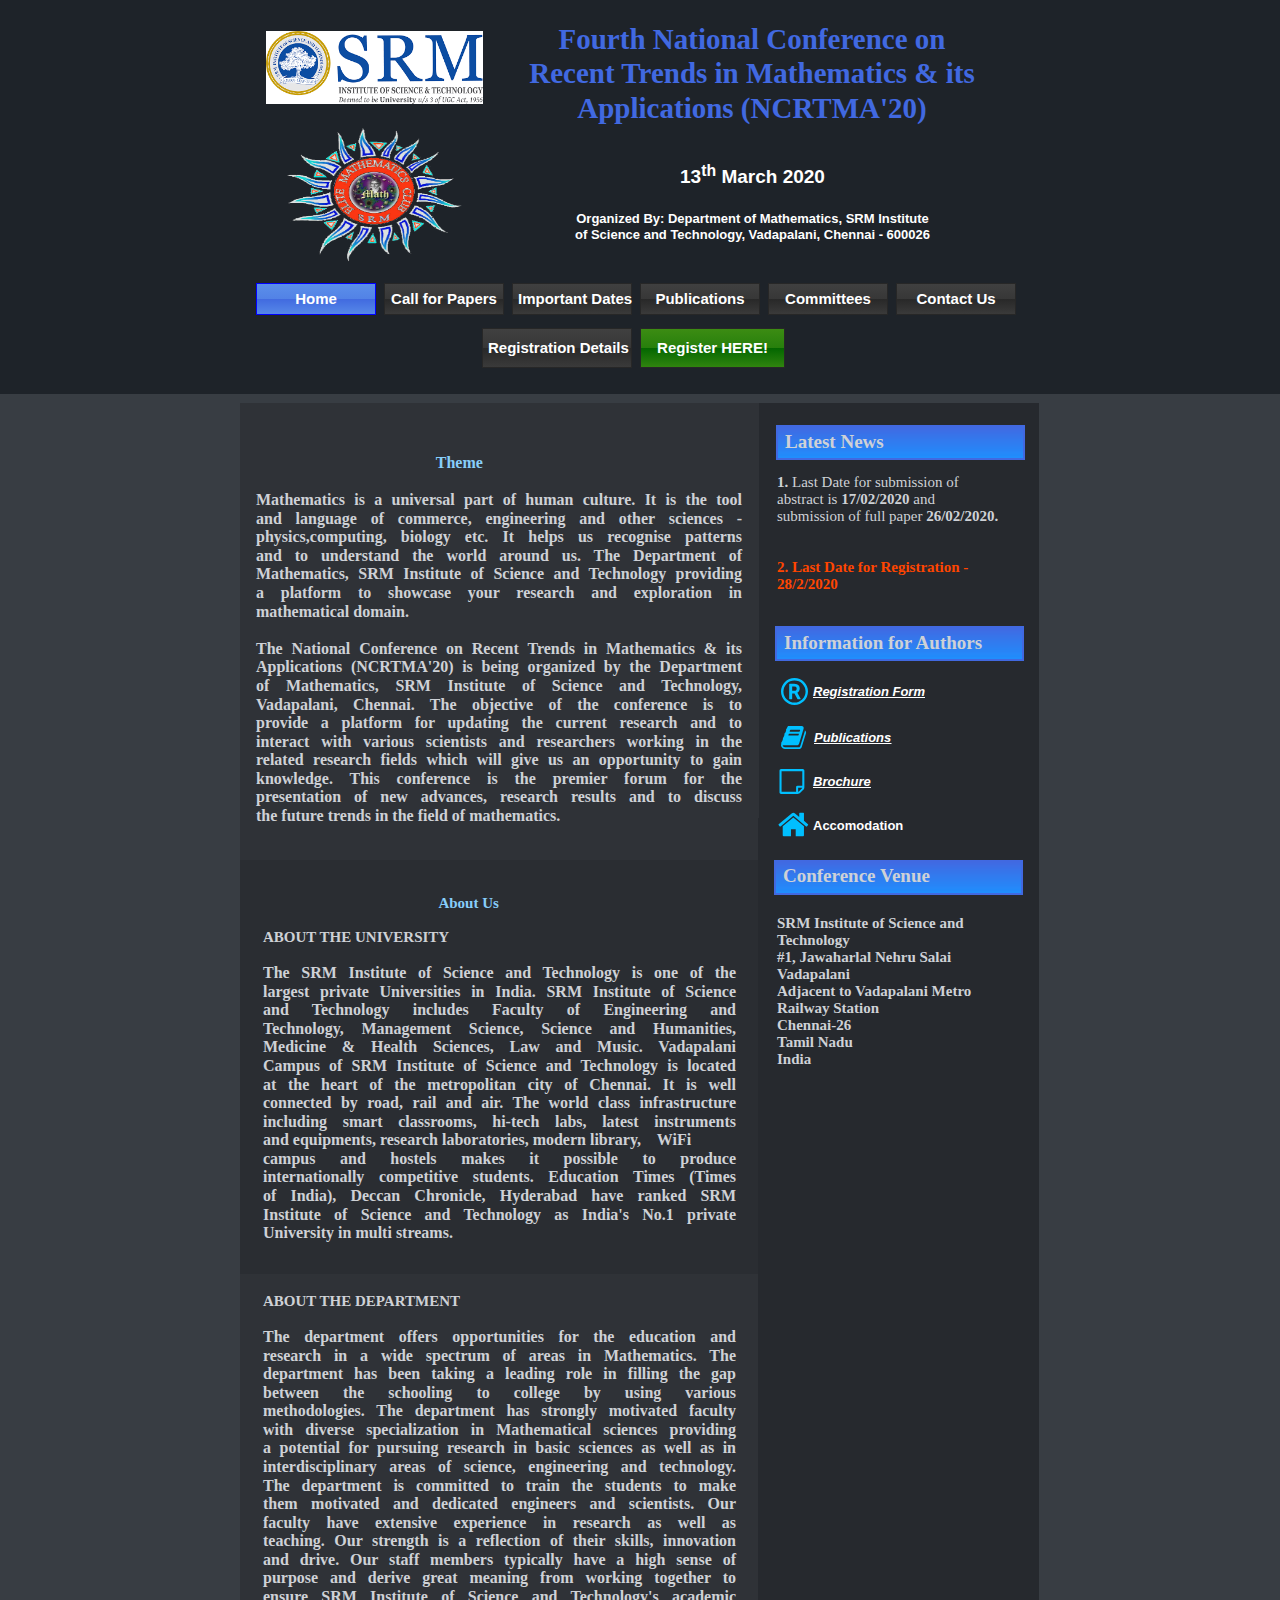
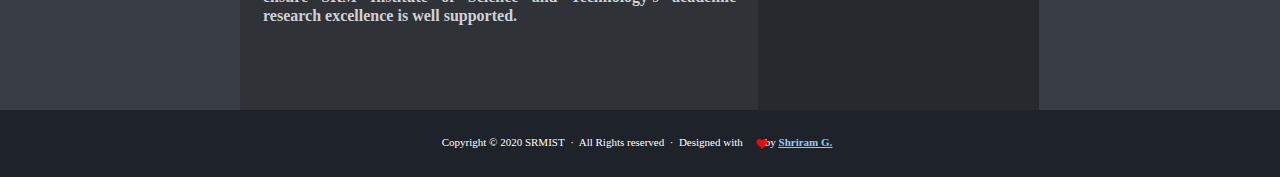
==== commit 339cfa97: "Add files via upload" ====
--- a/index.html
+++ b/index.html
@@ -881,31 +881,31 @@
 <div style="position:absolute;left:0px;top:334px;width:486px;height:22px;"><span style="color:#CED1D6;font-family:'Trebuchet MS';font-size:16px;"><strong>presentation of new advances, research results and to discuss </strong></span><span style="letter-spacing:486px;"> &nbsp; </span></div>
 <div style="position:absolute;left:0px;top:353px;width:486px;height:22px;"><span style="color:#CED1D6;font-family:'Trebuchet MS';font-size:16px;"><strong>the future trends in the field of mathematics.</strong></span></div>
 </div>
-<div id="wb_Shape2" style="position:absolute;left:0px;top:1191px;width:519px;height:386px;z-index:15;">
-<img src="images/img0035.gif" id="Shape2" alt="" style="width:519px;height:386px;"></div>
-<div id="wb_Shape6" style="position:absolute;left:535px;top:626px;width:249px;height:35px;z-index:16;">
-<img src="images/img0037.gif" id="Shape6" alt="" style="width:249px;height:35px;"></div>
-<div id="wb_Text3" style="position:absolute;left:545px;top:431px;width:226px;height:22px;z-index:17;">
+<div id="wb_Shape2" style="position:absolute;left:0px;top:860px;width:519px;height:414px;z-index:15;">
+<img src="images/img0004.gif" id="Shape2" alt="" style="width:519px;height:414px;"></div>
+<div id="wb_Shape5" style="position:absolute;left:0px;top:1274px;width:519px;height:436px;z-index:16;">
+<img src="images/img0005.gif" id="Shape5" alt="" style="width:519px;height:436px;"></div>
+<div id="wb_Shape6" style="position:absolute;left:535px;top:626px;width:249px;height:35px;z-index:17;">
+<img src="images/img0006.gif" id="Shape6" alt="" style="width:249px;height:35px;"></div>
+<div id="wb_Text3" style="position:absolute;left:545px;top:431px;width:226px;height:22px;z-index:18;">
 <div style="position:absolute;left:0px;top:0px;width:226px;height:23px;"><span style="color:#CED1D6;font-family:'Trebuchet MS';font-size:19px;"><strong>Latest News</strong></span></div>
 </div>
-<div id="wb_Text5" style="position:absolute;left:544px;top:632px;width:213px;height:22px;z-index:18;">
+<div id="wb_Text5" style="position:absolute;left:544px;top:632px;width:213px;height:22px;z-index:19;">
 <div style="position:absolute;left:0px;top:0px;width:213px;height:23px;"><span style="color:#CED1D6;font-family:'Trebuchet MS';font-size:19px;"><strong>Information for Authors</strong></span></div>
 </div>
-<div id="wb_Text7" style="position:absolute;left:537px;top:474px;width:246px;height:142px;text-align:justify;z-index:19;">
-<div style="position:absolute;left:0px;top:0px;width:246px;height:18px;"><span style="color:#CED1D6;font-family:'Trebuchet MS';font-size:12px;"><strong>1. </strong>Last Date for submission of abstract is </span><span style="letter-spacing:246px;"> &nbsp; </span></div>
-<div style="position:absolute;left:0px;top:14px;width:246px;height:18px;"><span style="color:#CED1D6;font-family:'Trebuchet MS';font-size:12px;"><strong>17/02/2020 </strong>and submission of full paper </span><span style="letter-spacing:246px;"> &nbsp; </span></div>
-<div style="position:absolute;left:0px;top:28px;width:246px;height:18px;"><span style="color:#CED1D6;font-family:'Trebuchet MS';font-size:12px;"><strong>26/02/2020.</strong></span></div>
-<div style="position:absolute;left:0px;top:42px;width:246px;height:18px;"><span style="color:#CED1D6;font-family:'Trebuchet MS';font-size:12px;"><strong><br></strong></span></div>
-<div style="position:absolute;left:0px;top:56px;width:246px;height:18px;"><span style="color:#FF4500;font-family:'Trebuchet MS';font-size:12px;"><strong>2. Last Date for Registration - 28/2/2020</strong></span></div>
-<div style="position:absolute;left:0px;top:70px;width:246px;height:18px;"><span style="color:#FF4500;font-family:'Trebuchet MS';font-size:12px;"><strong><br></strong></span></div>
-<div style="position:absolute;left:0px;top:84px;width:246px;height:18px;"><span style="color:#00FF00;font-family:'Trebuchet MS';font-size:12px;">3. Journals for publication has been updated. </span><span style="letter-spacing:246px;"> &nbsp; </span></div>
-<div style="position:absolute;left:0px;top:98px;width:246px;height:18px;"><span style="color:#00FF00;font-family:'Trebuchet MS';font-size:12px;">Please check the &quot;Publications&quot; page for</span><span style="letter-spacing:246px;"> &nbsp; </span></div>
-<div style="position:absolute;left:0px;top:111px;width:246px;height:18px;"><span style="color:#00FF00;font-family:'Trebuchet MS';font-size:12px;"> more information.</span></div>
-</div>
-<div id="wb_Shape7" style="position:absolute;left:518px;top:818px;width:281px;height:759px;z-index:22;">
-<img src="images/img0038.gif" id="Shape7" alt="" style="width:281px;height:759px;"></div>
+<div id="wb_Text7" style="position:absolute;left:537px;top:474px;width:246px;height:136px;z-index:20;">
+<div style="position:absolute;left:0px;top:0px;width:246px;height:18px;"><span style="color:#CED1D6;font-family:'Trebuchet MS';font-size:15px;"><strong>1. </strong>Last Date for submission of </span></div>
+<div style="position:absolute;left:0px;top:17px;width:246px;height:18px;"><span style="color:#CED1D6;font-family:'Trebuchet MS';font-size:15px;">abstract is <strong>17/02/2020 </strong>and </span></div>
+<div style="position:absolute;left:0px;top:34px;width:246px;height:18px;"><span style="color:#CED1D6;font-family:'Trebuchet MS';font-size:15px;">submission of full paper <strong>26/02/2020.</strong></span></div>
+<div style="position:absolute;left:0px;top:51px;width:246px;height:18px;"><span style="color:#CED1D6;font-family:'Trebuchet MS';font-size:15px;"><strong><br></strong></span></div>
+<div style="position:absolute;left:0px;top:68px;width:246px;height:18px;"><span style="color:#CED1D6;font-family:'Trebuchet MS';font-size:15px;"><strong><br></strong></span></div>
+<div style="position:absolute;left:0px;top:85px;width:246px;height:18px;"><span style="color:#FF4500;font-family:'Trebuchet MS';font-size:15px;"><strong>2. Last Date for Registration - </strong></span></div>
+<div style="position:absolute;left:0px;top:102px;width:246px;height:18px;"><span style="color:#FF4500;font-family:'Trebuchet MS';font-size:15px;"><strong>28/2/2020</strong></span></div>
+</div>
+<div id="wb_Shape7" style="position:absolute;left:518px;top:818px;width:281px;height:892px;z-index:22;">
+<img src="images/img0007.gif" id="Shape7" alt="" style="width:281px;height:892px;"></div>
 <div id="wb_Shape8" style="position:absolute;left:534px;top:860px;width:249px;height:35px;z-index:23;">
-<img src="images/img0039.gif" id="Shape8" alt="" style="width:249px;height:35px;"></div>
+<img src="images/img0008.gif" id="Shape8" alt="" style="width:249px;height:35px;"></div>
 <div id="wb_Text13" style="position:absolute;left:543px;top:865px;width:226px;height:22px;z-index:24;">
 <div style="position:absolute;left:0px;top:0px;width:226px;height:23px;"><span style="color:#CED1D6;font-family:'Trebuchet MS';font-size:19px;"><strong>Conference Venue</strong></span></div>
 </div>
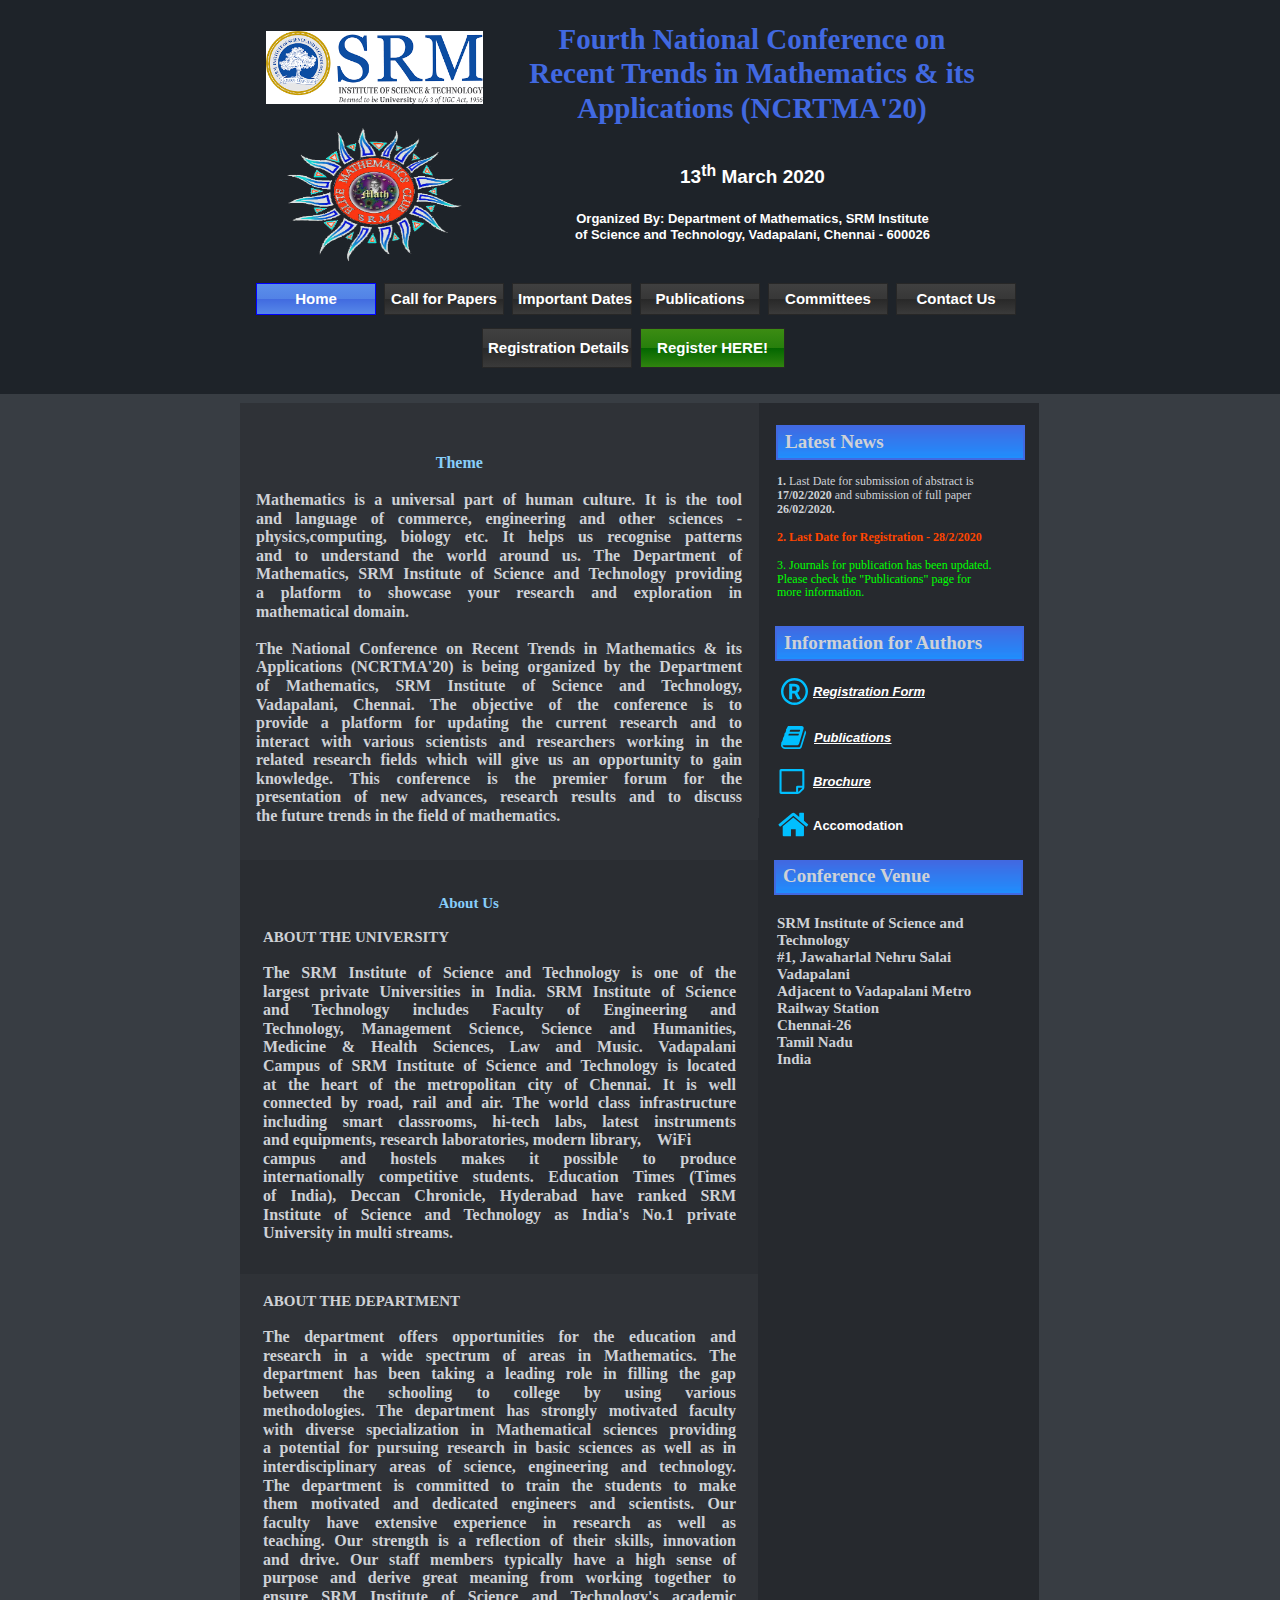
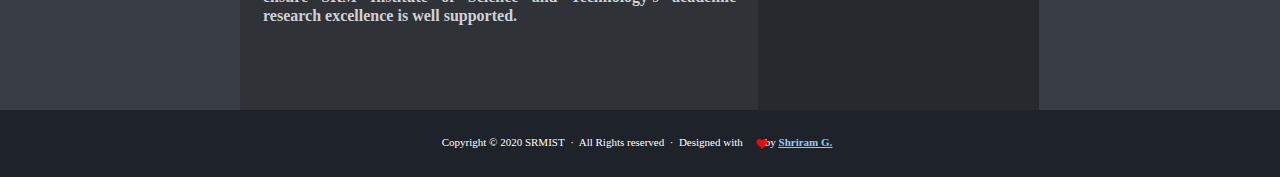
==== commit 0f0e446c: "Update index.html" ====
--- a/index.html
+++ b/index.html
@@ -887,20 +887,22 @@
 <img src="images/img0005.gif" id="Shape5" alt="" style="width:519px;height:436px;"></div>
 <div id="wb_Shape6" style="position:absolute;left:535px;top:626px;width:249px;height:35px;z-index:17;">
 <img src="images/img0006.gif" id="Shape6" alt="" style="width:249px;height:35px;"></div>
-<div id="wb_Text3" style="position:absolute;left:545px;top:431px;width:226px;height:22px;z-index:18;">
+<div id="wb_Text3" style="position:absolute;left:545px;top:431px;width:226px;height:22px;z-index:17;">
 <div style="position:absolute;left:0px;top:0px;width:226px;height:23px;"><span style="color:#CED1D6;font-family:'Trebuchet MS';font-size:19px;"><strong>Latest News</strong></span></div>
 </div>
-<div id="wb_Text5" style="position:absolute;left:544px;top:632px;width:213px;height:22px;z-index:19;">
+<div id="wb_Text5" style="position:absolute;left:544px;top:632px;width:213px;height:22px;z-index:18;">
 <div style="position:absolute;left:0px;top:0px;width:213px;height:23px;"><span style="color:#CED1D6;font-family:'Trebuchet MS';font-size:19px;"><strong>Information for Authors</strong></span></div>
 </div>
-<div id="wb_Text7" style="position:absolute;left:537px;top:474px;width:246px;height:136px;z-index:20;">
-<div style="position:absolute;left:0px;top:0px;width:246px;height:18px;"><span style="color:#CED1D6;font-family:'Trebuchet MS';font-size:15px;"><strong>1. </strong>Last Date for submission of </span></div>
-<div style="position:absolute;left:0px;top:17px;width:246px;height:18px;"><span style="color:#CED1D6;font-family:'Trebuchet MS';font-size:15px;">abstract is <strong>17/02/2020 </strong>and </span></div>
-<div style="position:absolute;left:0px;top:34px;width:246px;height:18px;"><span style="color:#CED1D6;font-family:'Trebuchet MS';font-size:15px;">submission of full paper <strong>26/02/2020.</strong></span></div>
-<div style="position:absolute;left:0px;top:51px;width:246px;height:18px;"><span style="color:#CED1D6;font-family:'Trebuchet MS';font-size:15px;"><strong><br></strong></span></div>
-<div style="position:absolute;left:0px;top:68px;width:246px;height:18px;"><span style="color:#CED1D6;font-family:'Trebuchet MS';font-size:15px;"><strong><br></strong></span></div>
-<div style="position:absolute;left:0px;top:85px;width:246px;height:18px;"><span style="color:#FF4500;font-family:'Trebuchet MS';font-size:15px;"><strong>2. Last Date for Registration - </strong></span></div>
-<div style="position:absolute;left:0px;top:102px;width:246px;height:18px;"><span style="color:#FF4500;font-family:'Trebuchet MS';font-size:15px;"><strong>28/2/2020</strong></span></div>
+<div id="wb_Text7" style="position:absolute;left:537px;top:474px;width:246px;height:142px;text-align:justify;z-index:19;">
+<div style="position:absolute;left:0px;top:0px;width:246px;height:18px;"><span style="color:#CED1D6;font-family:'Trebuchet MS';font-size:12px;"><strong>1. </strong>Last Date for submission of abstract is </span><span style="letter-spacing:246px;"> &nbsp; </span></div>
+<div style="position:absolute;left:0px;top:14px;width:246px;height:18px;"><span style="color:#CED1D6;font-family:'Trebuchet MS';font-size:12px;"><strong>17/02/2020 </strong>and submission of full paper </span><span style="letter-spacing:246px;"> &nbsp; </span></div>
+<div style="position:absolute;left:0px;top:28px;width:246px;height:18px;"><span style="color:#CED1D6;font-family:'Trebuchet MS';font-size:12px;"><strong>26/02/2020.</strong></span></div>
+<div style="position:absolute;left:0px;top:42px;width:246px;height:18px;"><span style="color:#CED1D6;font-family:'Trebuchet MS';font-size:12px;"><strong><br></strong></span></div>
+<div style="position:absolute;left:0px;top:56px;width:246px;height:18px;"><span style="color:#FF4500;font-family:'Trebuchet MS';font-size:12px;"><strong>2. Last Date for Registration - 28/2/2020</strong></span></div>
+<div style="position:absolute;left:0px;top:70px;width:246px;height:18px;"><span style="color:#FF4500;font-family:'Trebuchet MS';font-size:12px;"><strong><br></strong></span></div>
+<div style="position:absolute;left:0px;top:84px;width:246px;height:18px;"><span style="color:#00FF00;font-family:'Trebuchet MS';font-size:12px;">3. Journals for publication has been updated. </span><span style="letter-spacing:246px;"> &nbsp; </span></div>
+<div style="position:absolute;left:0px;top:98px;width:246px;height:18px;"><span style="color:#00FF00;font-family:'Trebuchet MS';font-size:12px;">Please check the &quot;Publications&quot; page for</span><span style="letter-spacing:246px;"> &nbsp; </span></div>
+<div style="position:absolute;left:0px;top:111px;width:246px;height:18px;"><span style="color:#00FF00;font-family:'Trebuchet MS';font-size:12px;"> more information.</span></div>
 </div>
 <div id="wb_Shape7" style="position:absolute;left:518px;top:818px;width:281px;height:892px;z-index:22;">
 <img src="images/img0007.gif" id="Shape7" alt="" style="width:281px;height:892px;"></div>
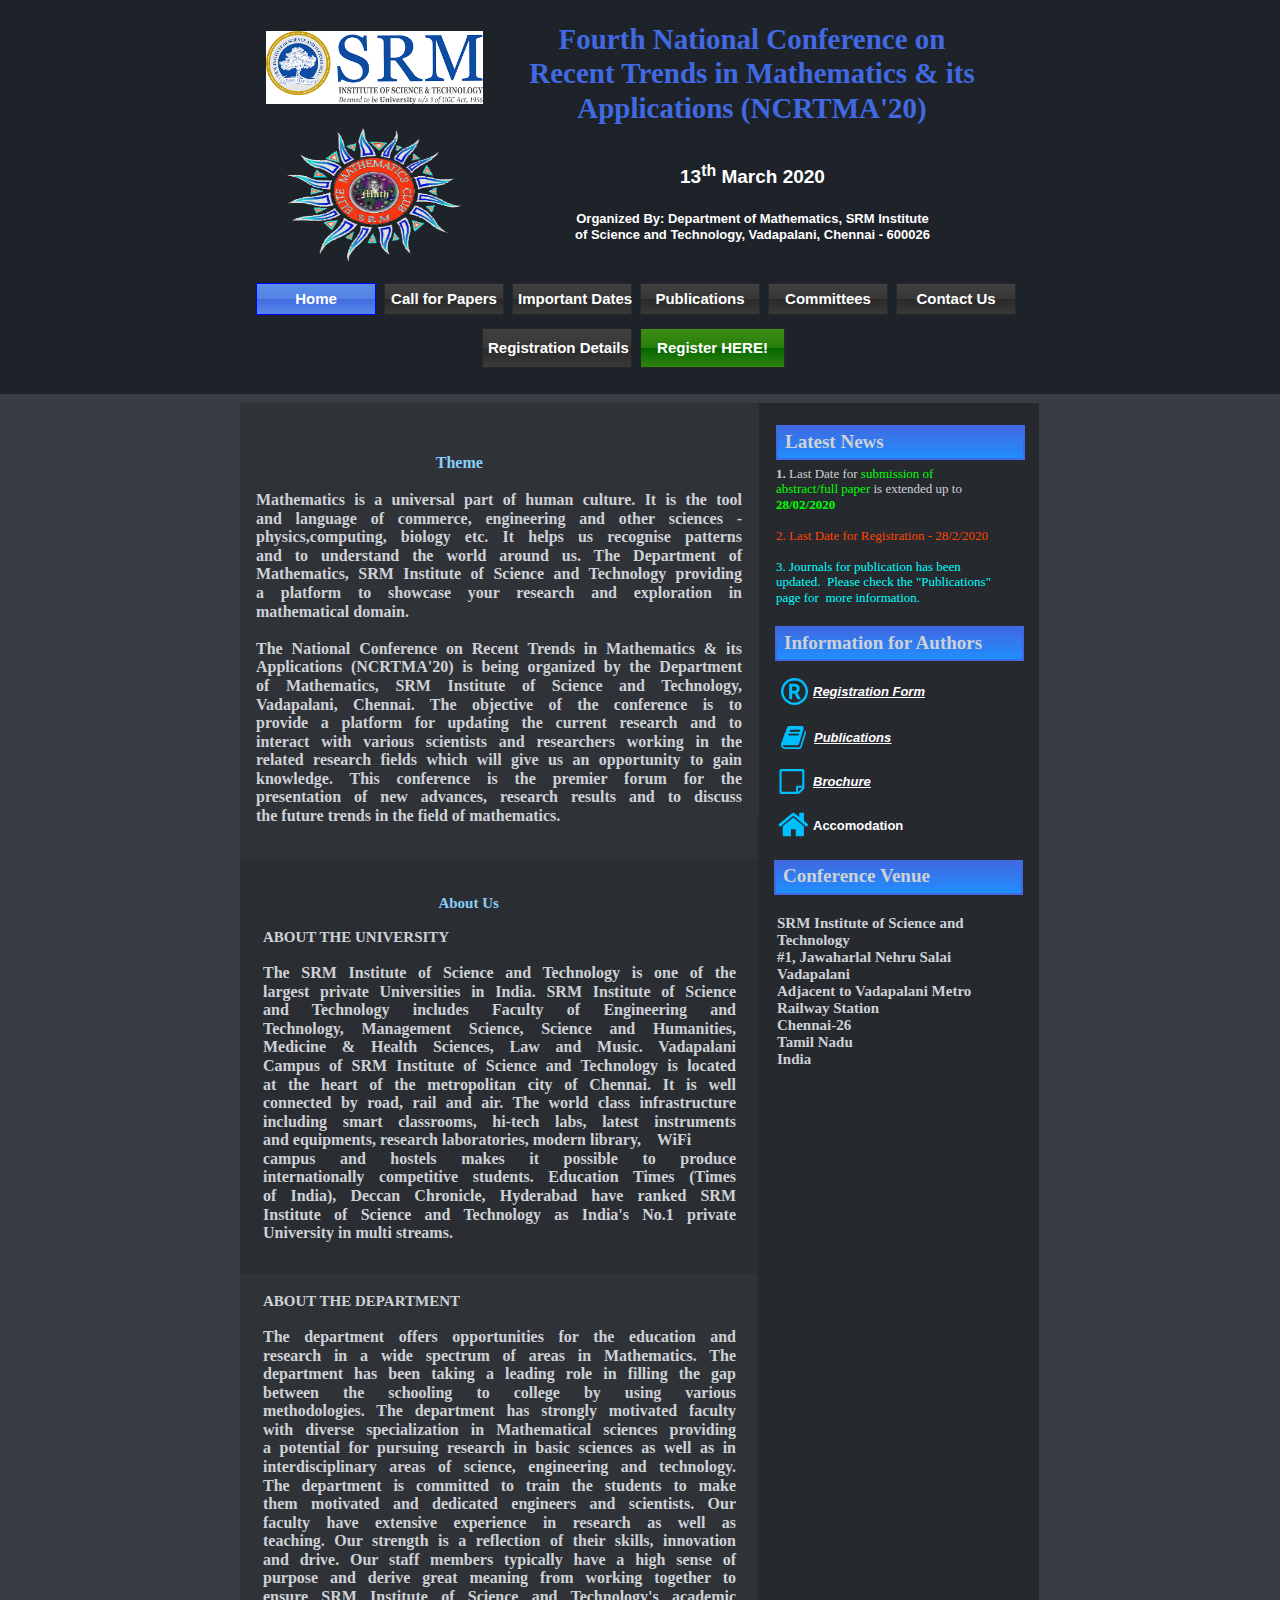
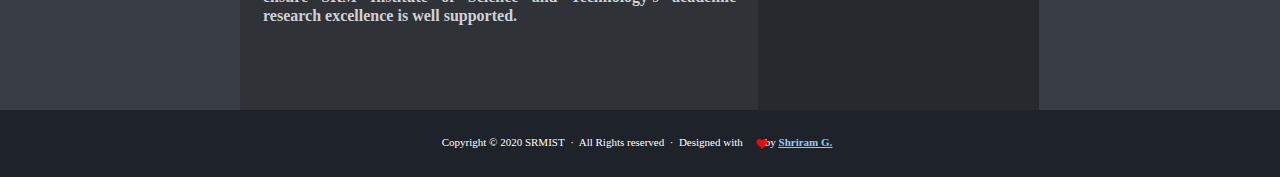
==== commit 30edbabb: "Update index.html" ====
--- a/index.html
+++ b/index.html
@@ -893,16 +893,16 @@
 <div id="wb_Text5" style="position:absolute;left:544px;top:632px;width:213px;height:22px;z-index:18;">
 <div style="position:absolute;left:0px;top:0px;width:213px;height:23px;"><span style="color:#CED1D6;font-family:'Trebuchet MS';font-size:19px;"><strong>Information for Authors</strong></span></div>
 </div>
-<div id="wb_Text7" style="position:absolute;left:537px;top:474px;width:246px;height:142px;text-align:justify;z-index:19;">
-<div style="position:absolute;left:0px;top:0px;width:246px;height:18px;"><span style="color:#CED1D6;font-family:'Trebuchet MS';font-size:12px;"><strong>1. </strong>Last Date for submission of abstract is </span><span style="letter-spacing:246px;"> &nbsp; </span></div>
-<div style="position:absolute;left:0px;top:14px;width:246px;height:18px;"><span style="color:#CED1D6;font-family:'Trebuchet MS';font-size:12px;"><strong>17/02/2020 </strong>and submission of full paper </span><span style="letter-spacing:246px;"> &nbsp; </span></div>
-<div style="position:absolute;left:0px;top:28px;width:246px;height:18px;"><span style="color:#CED1D6;font-family:'Trebuchet MS';font-size:12px;"><strong>26/02/2020.</strong></span></div>
-<div style="position:absolute;left:0px;top:42px;width:246px;height:18px;"><span style="color:#CED1D6;font-family:'Trebuchet MS';font-size:12px;"><strong><br></strong></span></div>
-<div style="position:absolute;left:0px;top:56px;width:246px;height:18px;"><span style="color:#FF4500;font-family:'Trebuchet MS';font-size:12px;"><strong>2. Last Date for Registration - 28/2/2020</strong></span></div>
-<div style="position:absolute;left:0px;top:70px;width:246px;height:18px;"><span style="color:#FF4500;font-family:'Trebuchet MS';font-size:12px;"><strong><br></strong></span></div>
-<div style="position:absolute;left:0px;top:84px;width:246px;height:18px;"><span style="color:#00FF00;font-family:'Trebuchet MS';font-size:12px;">3. Journals for publication has been updated. </span><span style="letter-spacing:246px;"> &nbsp; </span></div>
-<div style="position:absolute;left:0px;top:98px;width:246px;height:18px;"><span style="color:#00FF00;font-family:'Trebuchet MS';font-size:12px;">Please check the &quot;Publications&quot; page for</span><span style="letter-spacing:246px;"> &nbsp; </span></div>
-<div style="position:absolute;left:0px;top:111px;width:246px;height:18px;"><span style="color:#00FF00;font-family:'Trebuchet MS';font-size:12px;"> more information.</span></div>
+<div id="wb_Text7" style="position:absolute;left:536px;top:466px;width:246px;height:155px;text-align:justify;z-index:20;">
+<div style="position:absolute;left:0px;top:0px;width:246px;height:18px;"><span style="color:#CED1D6;font-family:'Trebuchet MS';font-size:13px;"><strong>1. </strong>Last Date for </span><span style="color:#00FF00;font-family:'Trebuchet MS';font-size:13px;">submission of </span><span style="letter-spacing:246px;"> &nbsp; </span></div>
+<div style="position:absolute;left:0px;top:15px;width:246px;height:18px;"><span style="color:#00FF00;font-family:'Trebuchet MS';font-size:13px;">abstract/full paper </span><span style="color:#CED1D6;font-family:'Trebuchet MS';font-size:13px;">is extended up to </span><span style="letter-spacing:246px;"> &nbsp; </span></div>
+<div style="position:absolute;left:0px;top:31px;width:246px;height:18px;"><span style="color:#00FF00;font-family:'Trebuchet MS';font-size:13px;"><strong>28/02/2020</strong></span></div>
+<div style="position:absolute;left:0px;top:46px;width:246px;height:18px;"><span style="color:#CED1D6;font-family:'Trebuchet MS';font-size:13px;"><br></span></div>
+<div style="position:absolute;left:0px;top:62px;width:246px;height:18px;"><span style="color:#FF4500;font-family:'Trebuchet MS';font-size:13px;">2. Last Date for Registration - 28/2/2020</span></div>
+<div style="position:absolute;left:0px;top:77px;width:246px;height:18px;"><span style="color:#CED1D6;font-family:'Trebuchet MS';font-size:13px;"><br></span></div>
+<div style="position:absolute;left:0px;top:93px;width:246px;height:18px;"><span style="color:#00FEFE;font-family:'Trebuchet MS';font-size:13px;">3. Journals for publication has been </span><span style="letter-spacing:246px;"> &nbsp; </span></div>
+<div style="position:absolute;left:0px;top:108px;width:246px;height:18px;"><span style="color:#00FEFE;font-family:'Trebuchet MS';font-size:13px;">updated.&nbsp; Please check the &quot;Publications&quot; </span><span style="letter-spacing:246px;"> &nbsp; </span></div>
+<div style="position:absolute;left:0px;top:124px;width:246px;height:18px;"><span style="color:#00FEFE;font-family:'Trebuchet MS';font-size:13px;">page for&nbsp; more information.</span></div>
 </div>
 <div id="wb_Shape7" style="position:absolute;left:518px;top:818px;width:281px;height:892px;z-index:22;">
 <img src="images/img0007.gif" id="Shape7" alt="" style="width:281px;height:892px;"></div>
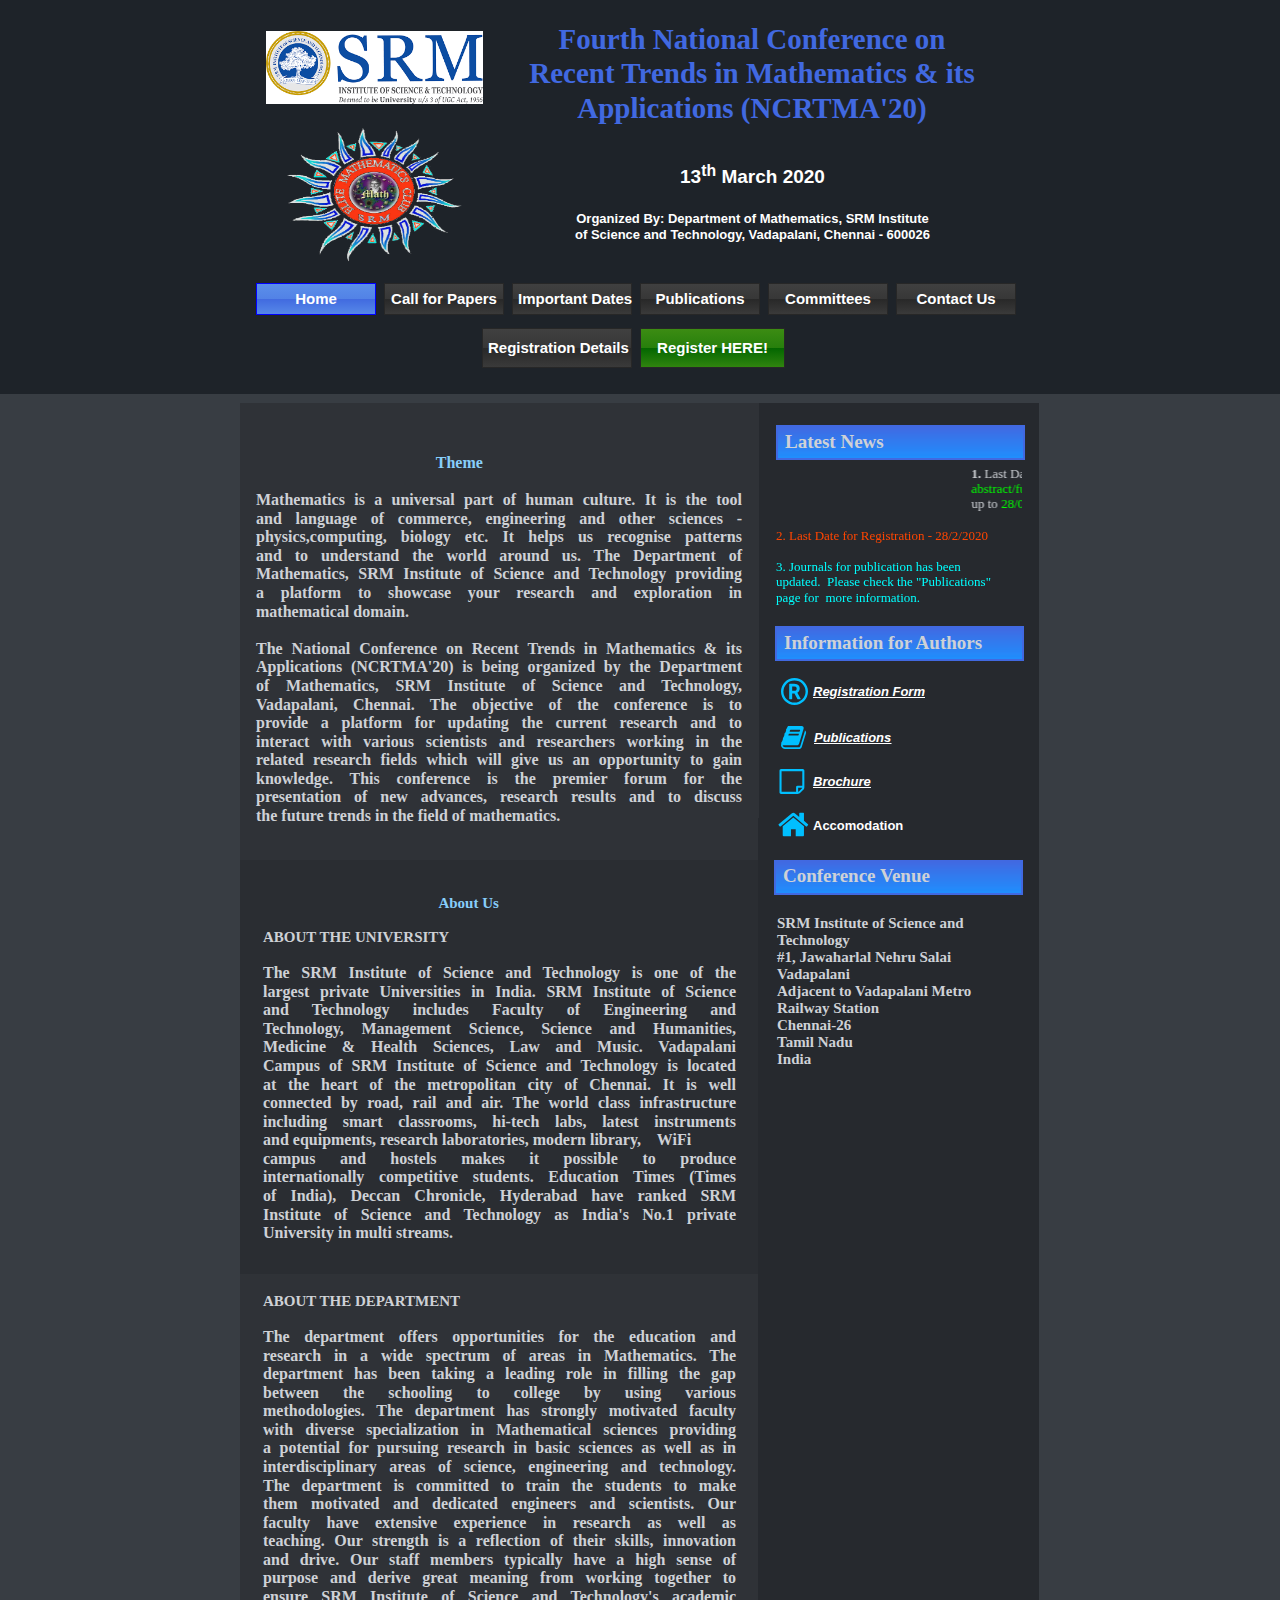
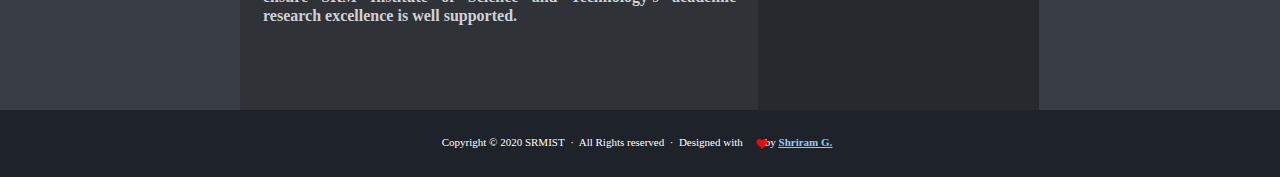
==== commit 79402e5a: "Update index.html" ====
--- a/index.html
+++ b/index.html
@@ -894,9 +894,8 @@
 <div style="position:absolute;left:0px;top:0px;width:213px;height:23px;"><span style="color:#CED1D6;font-family:'Trebuchet MS';font-size:19px;"><strong>Information for Authors</strong></span></div>
 </div>
 <div id="wb_Text7" style="position:absolute;left:536px;top:466px;width:246px;height:155px;text-align:justify;z-index:20;">
-<div style="position:absolute;left:0px;top:0px;width:246px;height:18px;"><span style="color:#CED1D6;font-family:'Trebuchet MS';font-size:13px;"><strong>1. </strong>Last Date for </span><span style="color:#00FF00;font-family:'Trebuchet MS';font-size:13px;">submission of </span><span style="letter-spacing:246px;"> &nbsp; </span></div>
-<div style="position:absolute;left:0px;top:15px;width:246px;height:18px;"><span style="color:#00FF00;font-family:'Trebuchet MS';font-size:13px;">abstract/full paper </span><span style="color:#CED1D6;font-family:'Trebuchet MS';font-size:13px;">is extended up to </span><span style="letter-spacing:246px;"> &nbsp; </span></div>
-<div style="position:absolute;left:0px;top:31px;width:246px;height:18px;"><span style="color:#00FF00;font-family:'Trebuchet MS';font-size:13px;"><strong>28/02/2020</strong></span></div>
+<div style="position:absolute;left:0px;top:0px;width:246px;height:18px;"><span style="color:#CED1D6;font-family:'Trebuchet MS';font-size:13px;"><marquee width="100%" direction="left" height="150px"><strong>1. </strong>Last Date for </span><span style="color:#00FF00;font-family:'Trebuchet MS';font-size:13px;">submission&nbsp;‎of </span><span style="letter-spacing:246px;"> &nbsp; </span></div>
+<div style="position:absolute;left:0px;top:15px;width:246px;height:18px;"><span style="color:#00FF00;font-family:'Trebuchet MS';font-size:13px;">abstract/full paper </span><span style="color:#CED1D6;font-family:'Trebuchet MS';font-size:13px;">is extended <br> up to <span style="color:#00FF00;font-family:'Trebuchet MS';font-size:13px;"> 28/02/2020</span><span style="letter-spacing:246px;"> &nbsp; </marquee></span></div>
 <div style="position:absolute;left:0px;top:46px;width:246px;height:18px;"><span style="color:#CED1D6;font-family:'Trebuchet MS';font-size:13px;"><br></span></div>
 <div style="position:absolute;left:0px;top:62px;width:246px;height:18px;"><span style="color:#FF4500;font-family:'Trebuchet MS';font-size:13px;">2. Last Date for Registration - 28/2/2020</span></div>
 <div style="position:absolute;left:0px;top:77px;width:246px;height:18px;"><span style="color:#CED1D6;font-family:'Trebuchet MS';font-size:13px;"><br></span></div>
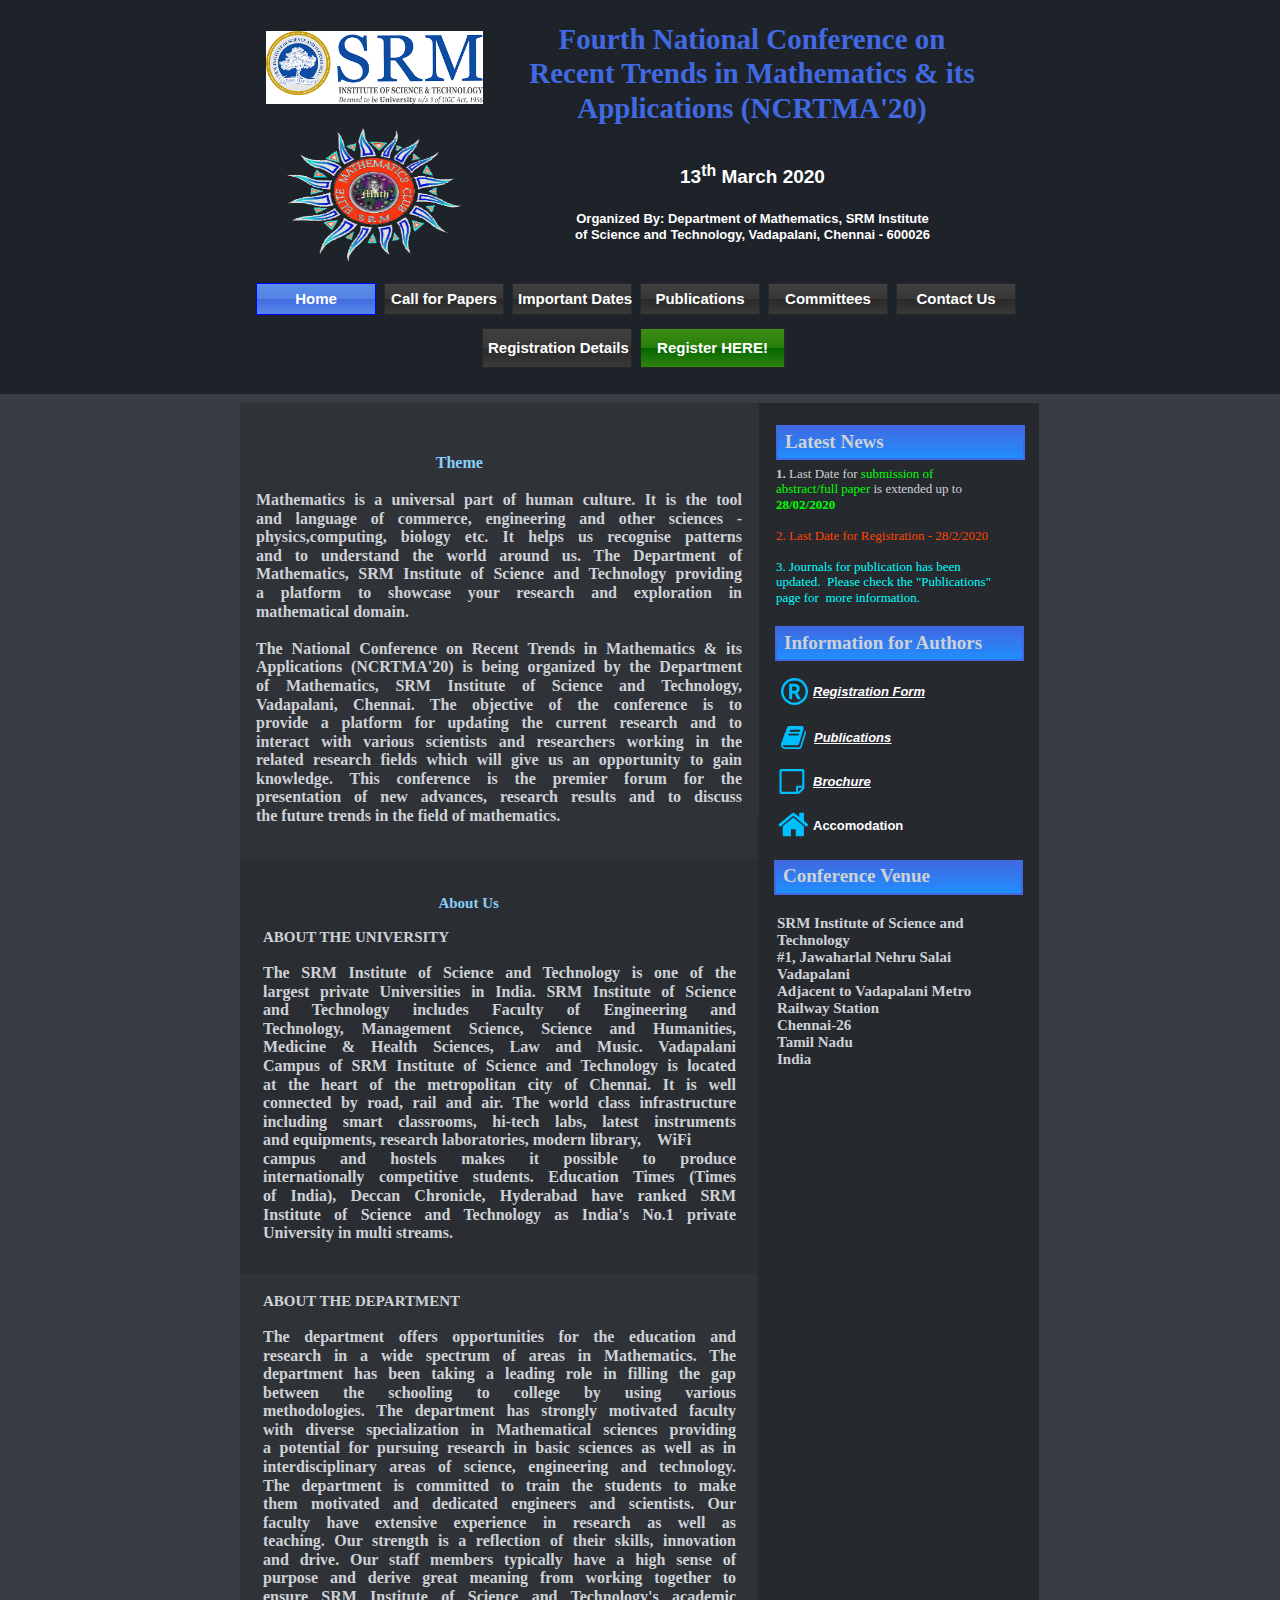
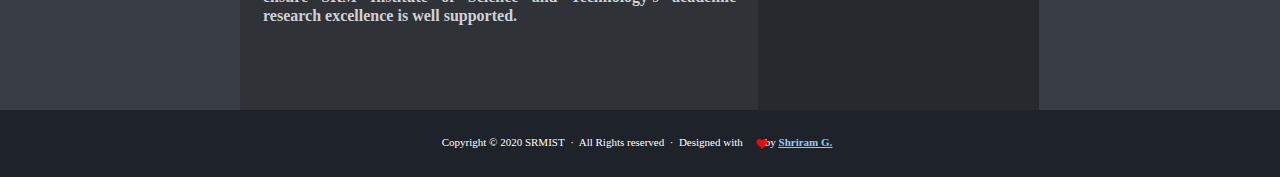
==== commit 1434c403: "Update index.html" ====
--- a/index.html
+++ b/index.html
@@ -894,8 +894,9 @@
 <div style="position:absolute;left:0px;top:0px;width:213px;height:23px;"><span style="color:#CED1D6;font-family:'Trebuchet MS';font-size:19px;"><strong>Information for Authors</strong></span></div>
 </div>
 <div id="wb_Text7" style="position:absolute;left:536px;top:466px;width:246px;height:155px;text-align:justify;z-index:20;">
-<div style="position:absolute;left:0px;top:0px;width:246px;height:18px;"><span style="color:#CED1D6;font-family:'Trebuchet MS';font-size:13px;"><marquee width="100%" direction="left" height="150px"><strong>1. </strong>Last Date for </span><span style="color:#00FF00;font-family:'Trebuchet MS';font-size:13px;">submission&nbsp;‎of </span><span style="letter-spacing:246px;"> &nbsp; </span></div>
-<div style="position:absolute;left:0px;top:15px;width:246px;height:18px;"><span style="color:#00FF00;font-family:'Trebuchet MS';font-size:13px;">abstract/full paper </span><span style="color:#CED1D6;font-family:'Trebuchet MS';font-size:13px;">is extended <br> up to <span style="color:#00FF00;font-family:'Trebuchet MS';font-size:13px;"> 28/02/2020</span><span style="letter-spacing:246px;"> &nbsp; </marquee></span></div>
+<div style="position:absolute;left:0px;top:0px;width:246px;height:18px;"><span style="color:#CED1D6;font-family:'Trebuchet MS';font-size:13px;"><strong>1. </strong>Last Date for </span><span style="color:#00FF00;font-family:'Trebuchet MS';font-size:13px;">submission of </span><span style="letter-spacing:246px;"> &nbsp; </span></div>
+<div style="position:absolute;left:0px;top:15px;width:246px;height:18px;"><span style="color:#00FF00;font-family:'Trebuchet MS';font-size:13px;">abstract/full paper </span><span style="color:#CED1D6;font-family:'Trebuchet MS';font-size:13px;">is extended up to </span><span style="letter-spacing:246px;"> &nbsp; </span></div>
+<div style="position:absolute;left:0px;top:31px;width:246px;height:18px;"><span style="color:#00FF00;font-family:'Trebuchet MS';font-size:13px;"><strong>28/02/2020</strong></span></div>
 <div style="position:absolute;left:0px;top:46px;width:246px;height:18px;"><span style="color:#CED1D6;font-family:'Trebuchet MS';font-size:13px;"><br></span></div>
 <div style="position:absolute;left:0px;top:62px;width:246px;height:18px;"><span style="color:#FF4500;font-family:'Trebuchet MS';font-size:13px;">2. Last Date for Registration - 28/2/2020</span></div>
 <div style="position:absolute;left:0px;top:77px;width:246px;height:18px;"><span style="color:#CED1D6;font-family:'Trebuchet MS';font-size:13px;"><br></span></div>
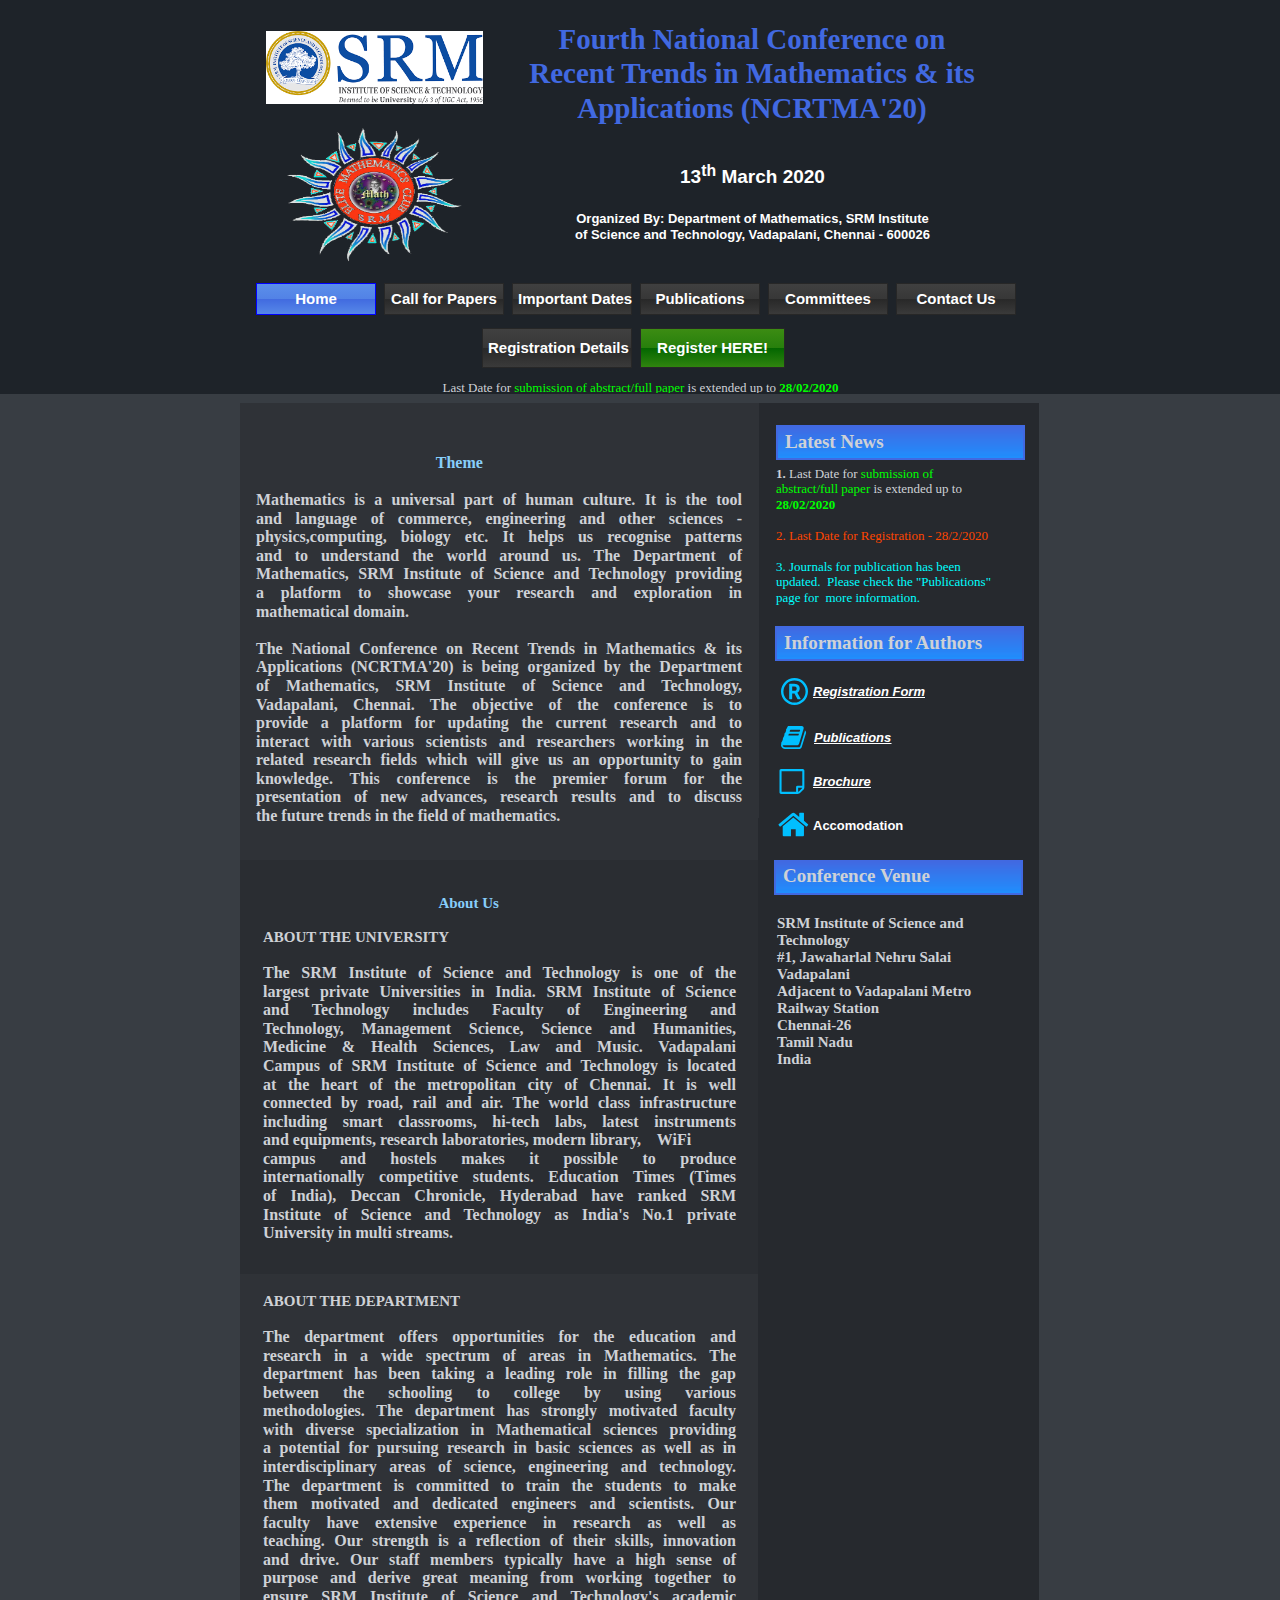
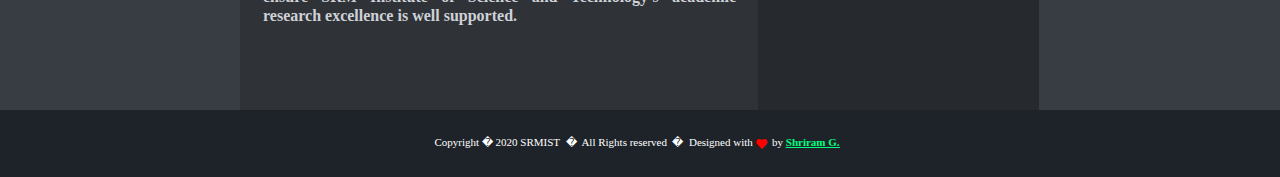
==== commit 65334963: "Add files via upload" ====
--- a/index.html
+++ b/index.html
@@ -81,45 +81,45 @@
 }
 a.style2
 {
-   color: #87CEFA;
+   color: #00FF7F;
    font-weight: bold;
    text-decoration: underline;
 }
 a.style2:visited
 {
+   color: #006400;
+   text-decoration: underline;
+}
+a.style2:active
+{
+   color: #FF0000;
+   text-decoration: underline;
+}
+a.style2:hover
+{
+   color: #0000FF;
+   text-decoration: underline;
+}
+a.style3
+{
+   color: #FFFFFF;
+   text-decoration: underline;
+}
+a.style3:visited
+{
    color: #800080;
    text-decoration: underline;
 }
-a.style2:active
+a.style3:active
 {
    color: #FF0000;
    text-decoration: underline;
 }
-a.style2:hover
+a.style3:hover
 {
    color: #0000FF;
    text-decoration: underline;
 }
-a.style3
-{
-   color: #FFFFFF;
-   text-decoration: underline;
-}
-a.style3:visited
-{
-   color: #800080;
-   text-decoration: underline;
-}
-a.style3:active
-{
-   color: #FF0000;
-   text-decoration: underline;
-}
-a.style3:hover
-{
-   color: #0000FF;
-   text-decoration: underline;
-}
 #Layer1
 {
    background-color: #1E2329;
@@ -262,11 +262,11 @@
    border: 0px solid #000000;
    padding: 0;
    margin: 0;
-   text-align: left;
+   text-align: justify;
 }
 #wb_Text7 div
 {
-   text-align: left;
+   text-align: justify;
 }
 #wb_Text10 
 {
@@ -837,6 +837,66 @@
    height: 0;
    line-height: 0;
 }
+#wb_Marquee2 
+{
+   background-color: transparent;
+   background-image: none;
+   border: 1px solid transparent;
+   overflow-y: hidden;
+   padding: 0;
+   margin: 0;
+   text-align: center;
+}
+#wb_Marquee2
+{
+   color: #CED1D6;
+   font-family: "Trebuchet MS";
+   font-weight: normal;
+   font-size: 13px;
+   line-height: 17.5px;
+}
+#wb_Marquee2 p, #wb_Marquee2 ul
+{
+   margin: 0;
+   padding: 0;
+}
+#wb_Marquee2
+{
+   overflow: hidden;
+   position: relative;
+}
+#Marquee2
+{
+   position: absolute;
+   width: 100%;
+   height: 100%;
+   margin: 0;
+   padding: 0;
+   -webkit-animation: Marquee2-marquee 10000ms linear infinite;
+   animation: Marquee2-marquee 10000ms linear infinite;
+}
+@-webkit-keyframes Marquee2-marquee
+{
+   0%
+   {
+   -webkit-transform: translateX(100%);
+   }
+   100%
+   {
+   -webkit-transform: translateX(-100%);
+   }
+}
+@keyframes Marquee2-marquee
+{
+   0%
+   {
+   transform: translateX(100%);
+   }
+   100%
+   {
+   transform: translateX(-100%);
+   }
+}
 </style>
 <script type="text/javascript" src="jquery-1.12.4.min.js"></script>
 <script type="text/javascript" src="wb.lazyload.min.js"></script>
@@ -852,14 +912,14 @@
 </head>
 <body>
 <div id="container">
-<div id="wb_Shape4" style="position:absolute;left:519px;top:403px;width:280px;height:427px;z-index:10;">
+<div id="wb_Shape4" style="position:absolute;left:519px;top:403px;width:280px;height:427px;z-index:11;">
 <img src="images/img0001.gif" id="Shape4" alt="" style="width:280px;height:427px;"></div>
-<div id="wb_Shape1" style="position:absolute;left:536px;top:425px;width:249px;height:35px;z-index:11;">
+<div id="wb_Shape1" style="position:absolute;left:536px;top:425px;width:249px;height:35px;z-index:12;">
 <img src="images/img0002.gif" id="Shape1" alt="" style="width:249px;height:35px;"></div>
 
-<div id="wb_Shape3" style="position:absolute;left:0px;top:403px;width:519px;height:457px;z-index:13;">
+<div id="wb_Shape3" style="position:absolute;left:0px;top:403px;width:519px;height:457px;z-index:14;">
 <img src="images/img0003.gif" id="Shape3" alt="" style="width:519px;height:457px;"></div>
-<div id="wb_Text4" style="position:absolute;left:16px;top:453px;width:486px;height:372px;text-align:justify;z-index:14;">
+<div id="wb_Text4" style="position:absolute;left:16px;top:453px;width:486px;height:372px;text-align:justify;z-index:15;">
 <div style="position:absolute;left:0px;top:0px;width:486px;height:22px;"><span style="color:#87CEFA;font-family:'Trebuchet MS';font-size:16px;"><strong>&nbsp;&nbsp; &nbsp;&nbsp; &nbsp;&nbsp; &nbsp;&nbsp; &nbsp;&nbsp; &nbsp;&nbsp; &nbsp;&nbsp; &nbsp;&nbsp; &nbsp;&nbsp; &nbsp;&nbsp; &nbsp;&nbsp; &nbsp;&nbsp; &nbsp;&nbsp; &nbsp;&nbsp; &nbsp;&nbsp; Theme</strong></span><strong></strong></div>
 <div style="position:absolute;left:0px;top:19px;width:486px;height:22px;"><span style="color:#CED1D6;font-family:'Trebuchet MS';font-size:16px;"><strong><br></strong></span></div>
 <div style="position:absolute;left:0px;top:37px;width:486px;height:22px;"><span style="color:#CED1D6;font-family:'Trebuchet MS';font-size:16px;"><strong>Mathematics is a universal part of human culture. It is the tool </strong></span><span style="letter-spacing:486px;"> &nbsp; </span></div>
@@ -881,69 +941,69 @@
 <div style="position:absolute;left:0px;top:334px;width:486px;height:22px;"><span style="color:#CED1D6;font-family:'Trebuchet MS';font-size:16px;"><strong>presentation of new advances, research results and to discuss </strong></span><span style="letter-spacing:486px;"> &nbsp; </span></div>
 <div style="position:absolute;left:0px;top:353px;width:486px;height:22px;"><span style="color:#CED1D6;font-family:'Trebuchet MS';font-size:16px;"><strong>the future trends in the field of mathematics.</strong></span></div>
 </div>
-<div id="wb_Shape2" style="position:absolute;left:0px;top:860px;width:519px;height:414px;z-index:15;">
+<div id="wb_Shape2" style="position:absolute;left:0px;top:860px;width:519px;height:414px;z-index:16;">
 <img src="images/img0004.gif" id="Shape2" alt="" style="width:519px;height:414px;"></div>
-<div id="wb_Shape5" style="position:absolute;left:0px;top:1274px;width:519px;height:436px;z-index:16;">
+<div id="wb_Shape5" style="position:absolute;left:0px;top:1274px;width:519px;height:436px;z-index:17;">
 <img src="images/img0005.gif" id="Shape5" alt="" style="width:519px;height:436px;"></div>
-<div id="wb_Shape6" style="position:absolute;left:535px;top:626px;width:249px;height:35px;z-index:17;">
+<div id="wb_Shape6" style="position:absolute;left:535px;top:626px;width:249px;height:35px;z-index:18;">
 <img src="images/img0006.gif" id="Shape6" alt="" style="width:249px;height:35px;"></div>
-<div id="wb_Text3" style="position:absolute;left:545px;top:431px;width:226px;height:22px;z-index:17;">
+<div id="wb_Text3" style="position:absolute;left:545px;top:431px;width:226px;height:22px;z-index:19;">
 <div style="position:absolute;left:0px;top:0px;width:226px;height:23px;"><span style="color:#CED1D6;font-family:'Trebuchet MS';font-size:19px;"><strong>Latest News</strong></span></div>
 </div>
-<div id="wb_Text5" style="position:absolute;left:544px;top:632px;width:213px;height:22px;z-index:18;">
+<div id="wb_Text5" style="position:absolute;left:544px;top:632px;width:213px;height:22px;z-index:20;">
 <div style="position:absolute;left:0px;top:0px;width:213px;height:23px;"><span style="color:#CED1D6;font-family:'Trebuchet MS';font-size:19px;"><strong>Information for Authors</strong></span></div>
 </div>
-<div id="wb_Text7" style="position:absolute;left:536px;top:466px;width:246px;height:155px;text-align:justify;z-index:20;">
-<div style="position:absolute;left:0px;top:0px;width:246px;height:18px;"><span style="color:#CED1D6;font-family:'Trebuchet MS';font-size:13px;"><strong>1. </strong>Last Date for </span><span style="color:#00FF00;font-family:'Trebuchet MS';font-size:13px;">submission of </span><span style="letter-spacing:246px;"> &nbsp; </span></div>
-<div style="position:absolute;left:0px;top:15px;width:246px;height:18px;"><span style="color:#00FF00;font-family:'Trebuchet MS';font-size:13px;">abstract/full paper </span><span style="color:#CED1D6;font-family:'Trebuchet MS';font-size:13px;">is extended up to </span><span style="letter-spacing:246px;"> &nbsp; </span></div>
-<div style="position:absolute;left:0px;top:31px;width:246px;height:18px;"><span style="color:#00FF00;font-family:'Trebuchet MS';font-size:13px;"><strong>28/02/2020</strong></span></div>
-<div style="position:absolute;left:0px;top:46px;width:246px;height:18px;"><span style="color:#CED1D6;font-family:'Trebuchet MS';font-size:13px;"><br></span></div>
-<div style="position:absolute;left:0px;top:62px;width:246px;height:18px;"><span style="color:#FF4500;font-family:'Trebuchet MS';font-size:13px;">2. Last Date for Registration - 28/2/2020</span></div>
-<div style="position:absolute;left:0px;top:77px;width:246px;height:18px;"><span style="color:#CED1D6;font-family:'Trebuchet MS';font-size:13px;"><br></span></div>
-<div style="position:absolute;left:0px;top:93px;width:246px;height:18px;"><span style="color:#00FEFE;font-family:'Trebuchet MS';font-size:13px;">3. Journals for publication has been </span><span style="letter-spacing:246px;"> &nbsp; </span></div>
-<div style="position:absolute;left:0px;top:108px;width:246px;height:18px;"><span style="color:#00FEFE;font-family:'Trebuchet MS';font-size:13px;">updated.&nbsp; Please check the &quot;Publications&quot; </span><span style="letter-spacing:246px;"> &nbsp; </span></div>
-<div style="position:absolute;left:0px;top:124px;width:246px;height:18px;"><span style="color:#00FEFE;font-family:'Trebuchet MS';font-size:13px;">page for&nbsp; more information.</span></div>
-</div>
-<div id="wb_Shape7" style="position:absolute;left:518px;top:818px;width:281px;height:892px;z-index:22;">
+<div id="wb_Text7" style="position:absolute;left:536px;top:466px;width:248px;height:154px;z-index:21;">
+<div style="position:absolute;left:0px;top:0px;width:248px;height:18px;"><span style="color:#CED1D6;font-family:'Trebuchet MS';font-size:13px;"><strong>1. </strong>Last Date for </span><span style="color:#00FF00;font-family:'Trebuchet MS';font-size:13px;">submission of </span></div>
+<div style="position:absolute;left:0px;top:15px;width:248px;height:18px;"><span style="color:#00FF00;font-family:'Trebuchet MS';font-size:13px;">abstract/full paper </span><span style="color:#CED1D6;font-family:'Trebuchet MS';font-size:13px;">is extended up to </span></div>
+<div style="position:absolute;left:0px;top:31px;width:248px;height:18px;"><span style="color:#00FF00;font-family:'Trebuchet MS';font-size:13px;"><strong>28/02/2020</strong></span></div>
+<div style="position:absolute;left:0px;top:46px;width:248px;height:18px;"><span style="color:#CED1D6;font-family:'Trebuchet MS';font-size:13px;"><br></span></div>
+<div style="position:absolute;left:0px;top:62px;width:248px;height:18px;"><span style="color:#FF4500;font-family:'Trebuchet MS';font-size:13px;">2. Last Date for Registration - 28/2/2020</span></div>
+<div style="position:absolute;left:0px;top:77px;width:248px;height:18px;"><span style="color:#CED1D6;font-family:'Trebuchet MS';font-size:13px;"><br></span></div>
+<div style="position:absolute;left:0px;top:93px;width:248px;height:18px;"><span style="color:#00FEFE;font-family:'Trebuchet MS';font-size:13px;">3. Journals for publication has been </span></div>
+<div style="position:absolute;left:0px;top:108px;width:248px;height:18px;"><span style="color:#00FEFE;font-family:'Trebuchet MS';font-size:13px;">updated.&nbsp; Please check the &quot;Publications&quot; </span></div>
+<div style="position:absolute;left:0px;top:124px;width:248px;height:18px;"><span style="color:#00FEFE;font-family:'Trebuchet MS';font-size:13px;">page for&nbsp; more information.</span><strong></strong></div>
+</div>
+<div id="wb_Shape7" style="position:absolute;left:518px;top:818px;width:281px;height:892px;z-index:23;">
 <img src="images/img0007.gif" id="Shape7" alt="" style="width:281px;height:892px;"></div>
-<div id="wb_Shape8" style="position:absolute;left:534px;top:860px;width:249px;height:35px;z-index:23;">
+<div id="wb_Shape8" style="position:absolute;left:534px;top:860px;width:249px;height:35px;z-index:24;">
 <img src="images/img0008.gif" id="Shape8" alt="" style="width:249px;height:35px;"></div>
-<div id="wb_Text13" style="position:absolute;left:543px;top:865px;width:226px;height:22px;z-index:24;">
+<div id="wb_Text13" style="position:absolute;left:543px;top:865px;width:226px;height:22px;z-index:25;">
 <div style="position:absolute;left:0px;top:0px;width:226px;height:23px;"><span style="color:#CED1D6;font-family:'Trebuchet MS';font-size:19px;"><strong>Conference Venue</strong></span></div>
 </div>
-<div id="wb_FontAwesomeIcon1" style="position:absolute;left:538px;top:678px;width:33px;height:27px;text-align:center;z-index:25;">
+<div id="wb_FontAwesomeIcon1" style="position:absolute;left:538px;top:678px;width:33px;height:27px;text-align:center;z-index:26;">
 <svg id="FontAwesomeIcon1" height="100%" width="100%" style="position:absolute;height:100%;width:100%;left:0;top:0" viewBox="0 0 26 26" version="1.1" xmlns="http://www.w3.org/2000/svg">
    <g transform="scale(0.0145)">
    <path transform="rotate(180) scale(-1,1) translate(0,-1536)" d="M1042 833q0 88 -60 121q-33 18 -117 18h-123v-281h162q66 0 102 37t36 105zM1094 548l205 -373q8 -17 -1 -31q-8 -16 -27 -16h-152q-20 0 -28 17l-194 365h-155v-350q0 -14 -9 -23t-23 -9h-134q-14 0 -23 9t-9 23v960q0 14 9 23t23 9h294q128 0 190 -24q85 -31 134 -109t49 -180q0 -92 -42.5 -165.5t-115.5 -109.5q6 -10 9 -16zM896 1376q-150 0 -286 -58.5t-234.5 -157t-157 -234.5t-58.5 -286t58.5 -286t157 -234.5t234.5 -157t286 -58.5t286 58.5t234.5 157t157 234.5t58.5 286t-58.5 286t-157 234.5t-234.5 157t-286 58.5zM1792 640q0 -182 -71 -348t-191 -286t-286 -191t-348 -71t-348 71t-286 191t-191 286t-71 348t71 348t191 286t286 191t348 71t348 -71t286 -191t191 -286t71 -348z"/>
    </g>
 </svg>
 </div>
-<div id="wb_FontAwesomeIcon2" style="position:absolute;left:539px;top:724px;width:31px;height:27px;text-align:center;z-index:26;">
+<div id="wb_FontAwesomeIcon2" style="position:absolute;left:539px;top:724px;width:31px;height:27px;text-align:center;z-index:27;">
 <svg id="FontAwesomeIcon2" height="100%" width="100%" style="position:absolute;height:100%;width:100%;left:0;top:0" viewBox="0 0 24 24" version="1.1" xmlns="http://www.w3.org/2000/svg">
    <g transform="scale(0.0134)">
    <path transform="rotate(180) scale(-1,1) translate(0,-1536)" d="M1639 1058q40 -57 18 -129l-275 -906q-19 -64 -76.5 -107.5t-122.5 -43.5h-923q-77 0 -148.5 53.5t-99.5 131.5q-24 67 -2 127q0 4 3 27t4 37q1 8 -3 21.5t-3 19.5q2 11 8 21t16.5 23.5t16.5 23.5q23 38 45 91.5t30 91.5q3 10 0.5 30t-0.5 28q3 11 17 28t17 23q21 36 42 92t25 90q1 9 -2.5 32t0.5 28q4 13 22 30.5t22 22.5q19 26 42.5 84.5t27.5 96.5q1 8 -3 25.5t-2 26.5q2 8 9 18t18 23t17 21q8 12 16.5 30.5t15 35t16 36t19.5 32t26.5 23.5t36 11.5t47.5 -5.5l-1 -3q38 9 51 9h761q74 0 114 -56t18 -130l-274 -906q-36 -119 -71.5 -153.5t-128.5 -34.5h-869q-27 0 -38 -15q-11 -16 -1 -43q24 -70 144 -70h923q29 0 56 15.5t35 41.5l300 987q7 22 5 57q38 -15 59 -43zM575 1056q-4 -13 2 -22.5t20 -9.5h608q13 0 25.5 9.5t16.5 22.5l21 64q4 13 -2 22.5t-20 9.5h-608q-13 0 -25.5 -9.5t-16.5 -22.5zM492 800q-4 -13 2 -22.5t20 -9.5h608q13 0 25.5 9.5t16.5 22.5l21 64q4 13 -2 22.5t-20 9.5h-608q-13 0 -25.5 -9.5t-16.5 -22.5z"/>
    </g>
 </svg>
 </div>
-<div id="wb_FontAwesomeIcon3" style="position:absolute;left:538px;top:807px;width:33px;height:35px;text-align:center;z-index:27;">
+<div id="wb_FontAwesomeIcon3" style="position:absolute;left:538px;top:807px;width:33px;height:35px;text-align:center;z-index:28;">
 <svg id="FontAwesomeIcon3" height="100%" width="100%" style="position:absolute;height:100%;width:100%;left:0;top:0" viewBox="0 0 29 29" version="1.1" xmlns="http://www.w3.org/2000/svg">
    <g transform="scale(0.0162)">
    <path transform="rotate(180) scale(-1,1) translate(0,-1536)" d="M1408 544v-480q0 -26 -19 -45t-45 -19h-384v384h-256v-384h-384q-26 0 -45 19t-19 45v480q0 1 0.5 3t0.5 3l575 474l575 -474q1 -2 1 -6zM1631 613l-62 -74q-8 -9 -21 -11h-3q-13 0 -21 7l-692 577l-692 -577q-12 -8 -24 -7q-13 2 -21 11l-62 74q-8 10 -7 23.5t11 21.5l719 599q32 26 76 26t76 -26l244 -204v195q0 14 9 23t23 9h192q14 0 23 -9t9 -23v-408l219 -182q10 -8 11 -21.5t-7 -23.5z"/>
    </g>
 </svg>
 </div>
-<div id="wb_FontAwesomeIcon4" style="position:absolute;left:539px;top:767px;width:30px;height:29px;text-align:center;z-index:28;">
+<div id="wb_FontAwesomeIcon4" style="position:absolute;left:539px;top:767px;width:30px;height:29px;text-align:center;z-index:29;">
 <svg id="FontAwesomeIcon4" height="100%" width="100%" style="position:absolute;height:100%;width:100%;left:0;top:0" viewBox="0 0 24 24" version="1.1" xmlns="http://www.w3.org/2000/svg">
    <g transform="scale(0.0134)">
    <path transform="rotate(180) scale(-1,1) translate(0,-1536)" d="M1400 256h-248v-248q29 10 41 22l185 185q12 12 22 41zM1120 384h288v896h-1280v-1280h896v288q0 40 28 68t68 28zM1536 1312v-1024q0 -40 -20 -88t-48 -76l-184 -184q-28 -28 -76 -48t-88 -20h-1024q-40 0 -68 28t-28 68v1344q0 40 28 68t68 28h1344q40 0 68 -28t28 -68z"/>
    </g>
 </svg>
 </div>
-<div id="wb_Text8" style="position:absolute;left:573px;top:684px;width:174px;height:15px;z-index:29;">
+<div id="wb_Text8" style="position:absolute;left:573px;top:684px;width:174px;height:15px;z-index:30;">
 <p style="color:#FFFFFF;"><a href="https://forms.gle/JbDfaCWM4ATQRHs77" class="style3"><span style="text-decoration:underline;font-weight:bold;font-style:italic;">Registration Form</span></a></p></div>
-<div id="wb_Text19" style="position:absolute;left:573px;top:818px;width:174px;height:15px;z-index:30;">
+<div id="wb_Text19" style="position:absolute;left:573px;top:818px;width:174px;height:15px;z-index:31;">
 <p style="color:#FFFFFF;"><span style="font-weight:bold;color:#FFFFFF;">Accomodation</span></p></div>
-<div id="wb_Text20" style="position:absolute;left:537px;top:915px;width:246px;height:153px;z-index:31;">
+<div id="wb_Text20" style="position:absolute;left:537px;top:915px;width:246px;height:153px;z-index:32;">
 <div style="position:absolute;left:0px;top:0px;width:246px;height:18px;"><span style="color:#CED1D6;font-family:'Trebuchet MS';font-size:15px;"><strong>SRM Institute of Science and </strong></span></div>
 <div style="position:absolute;left:0px;top:17px;width:246px;height:18px;"><span style="color:#CED1D6;font-family:'Trebuchet MS';font-size:15px;"><strong>Technology</strong></span></div>
 <div style="position:absolute;left:0px;top:34px;width:246px;height:18px;"><span style="color:#CED1D6;font-family:'Trebuchet MS';font-size:15px;"><strong>#1, Jawaharlal Nehru Salai</strong></span></div>
@@ -996,12 +1056,12 @@
 <div style="position:absolute;left:0px;top:692px;width:473px;height:22px;"><span style="color:#CED1D6;font-family:'Trebuchet MS';font-size:16px;"><strong>ensure SRM Institute of Science and Technology's academic </strong></span><span style="letter-spacing:473px;"> &nbsp; </span></div>
 <div style="position:absolute;left:0px;top:711px;width:473px;height:22px;"><span style="color:#CED1D6;font-family:'Trebuchet MS';font-size:16px;"><strong>research excellence is well supported.</strong></span></div>
 </div>
-<div id="wb_Text1" style="position:absolute;left:574px;top:730px;width:174px;height:15px;z-index:33;">
+<div id="wb_Text1" style="position:absolute;left:574px;top:730px;width:174px;height:15px;z-index:34;">
 <p style="color:#FFFFFF;"><a href="./Publications.html" class="style3"><span style="text-decoration:underline;font-weight:bold;font-style:italic;">Publications</span></a></p></div>
-<div id="wb_Text14" style="position:absolute;left:573px;top:774px;width:174px;height:15px;z-index:34;">
+<div id="wb_Text14" style="position:absolute;left:573px;top:774px;width:174px;height:15px;z-index:35;">
 <p style="color:#FFFFFF;"><a href="NCRTMA20_Brochure.pdf" class="style3"><span style="text-decoration:underline;font-weight:bold;font-style:italic;">Brochure</span></a></p></div>
 </div>
-<div id="Layer1" style="position:absolute;text-align:center;left:0px;top:0px;width:100%;height:394px;z-index:35;">
+<div id="Layer1" style="position:absolute;text-align:center;left:0px;top:0px;width:100%;height:394px;z-index:36;">
 <div id="Layer1_Container" style="width:800px;position:relative;margin-left:auto;margin-right:auto;text-align:left;">
 <div id="wb_Text6" style="position:absolute;left:276px;top:22px;width:472px;height:102px;text-align:center;z-index:0;" onclick="AnimateCss('wb_Text1', 'animate-font-size', 0, 500);return false;">
 <span style="color:#4169E1;font-family:'Trebuchet MS';font-size:29px;"><strong>Fourth National Conference on Recent Trends in Mathematics &amp; its Applications (NCRTMA'20)</strong></span></div>
@@ -1041,13 +1101,16 @@
 </li>
 </ul>
 </div>
-</div>
-</div>
-<div id="Layer4" style="position:absolute;text-align:center;left:0px;top:1710px;width:100%;height:67px;z-index:36;">
+<div id="wb_Marquee2" style="position:absolute;left:7px;top:378px;width:785px;height:14px;text-align:center;z-index:8;overflow:hidden">
+<div id="Marquee2">
+<p style="font-family:Arial;color:#CED1D6;"><span style="font-family:Trebuchet MS;color:#CED1D6;">Last Date for </span><span style="font-family:Trebuchet MS;color:#00FF00;">submission of abstract</span><span style="font-family:Trebuchet MS;color:#00FF00;">/full paper </span><span style="font-family:Trebuchet MS;color:#CED1D6;">is extended up to </span><span style="font-family:Trebuchet MS;font-weight:bold;color:#00FF00;">28/02/2020</span></p></div></div>
+</div>
+</div>
+<div id="Layer4" style="position:absolute;text-align:center;left:0px;top:1710px;width:100%;height:67px;z-index:37;">
 <div id="Layer4_Container" style="width:800px;position:relative;margin-left:auto;margin-right:auto;text-align:left;">
-<div id="wb_Text11" style="position:absolute;left:7px;top:26px;width:780px;height:12px;text-align:center;z-index:8;">
-<span style="color:#FFFFFF;font-family:'Trebuchet MS';font-size:11px;">Copyright © 2020 SRMIST&nbsp; ·&nbsp; All Rights reserved&nbsp; ·&nbsp; Designed with &nbsp;&nbsp; &nbsp;&nbsp;&nbsp; by </span><span style="color:#87CEFA;font-family:'Trebuchet MS';font-size:11px;"><strong><u><a href="https://www.instagram.com/shrirxm._/" class="style2" title="Shriram G.">Shriram G.</a></u></strong></span></div>
-<div id="wb_FontAwesomeIcon5" style="position:absolute;left:515px;top:25px;width:11px;height:17px;text-align:center;z-index:9;">
+<div id="wb_Text11" style="position:absolute;left:7px;top:26px;width:780px;height:12px;text-align:center;z-index:9;">
+<span style="color:#FFFFFF;font-family:'Trebuchet MS';font-size:11px;">Copyright � 2020 SRMIST&nbsp; �&nbsp; All Rights reserved&nbsp; �&nbsp; Designed with&nbsp;&nbsp; &nbsp;&nbsp;&nbsp; by </span><span style="color:#87CEFA;font-family:'Trebuchet MS';font-size:11px;"><strong><u><a href="https://www.instagram.com/shrirxm._/" class="style2" title="Shriram G.">Shriram G.</a></u></strong></span></div>
+<div id="wb_FontAwesomeIcon5" style="position:absolute;left:515px;top:25px;width:11px;height:17px;text-align:center;z-index:10;">
 <div id="FontAwesomeIcon5"><i class="fa fa-heart"></i></div></div>
 </div>
 </div>
@@ -1057,4 +1120,4 @@
 
     <a class="gotopbtn" href="#"> <i class="fas fa-arrow-up"></i> </a>
 </body>
-</html>
+</html>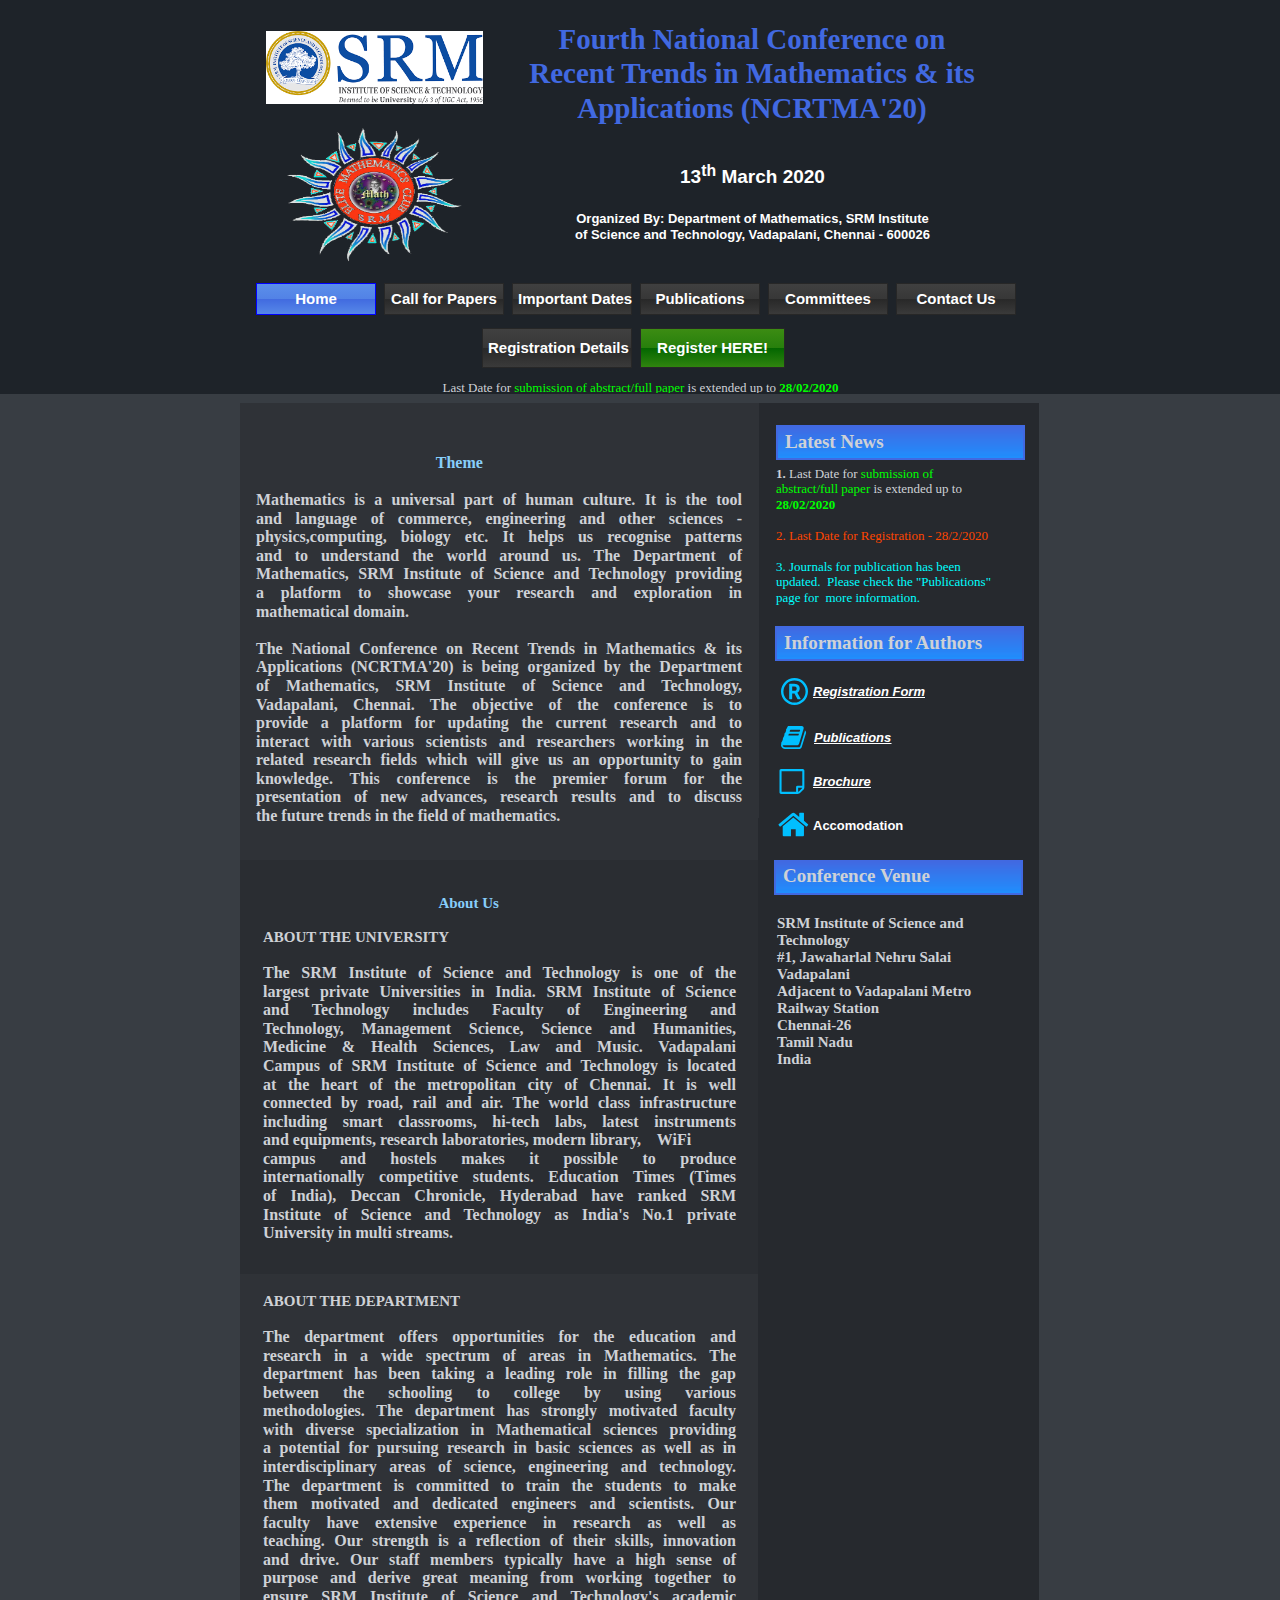
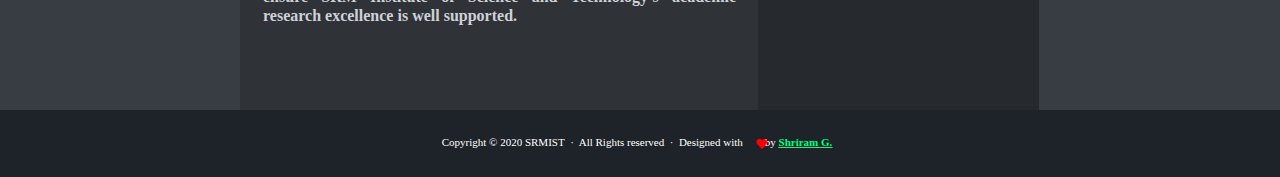
==== commit cab12a56: "Update index.html" ====
--- a/index.html
+++ b/index.html
@@ -1109,7 +1109,7 @@
 <div id="Layer4" style="position:absolute;text-align:center;left:0px;top:1710px;width:100%;height:67px;z-index:37;">
 <div id="Layer4_Container" style="width:800px;position:relative;margin-left:auto;margin-right:auto;text-align:left;">
 <div id="wb_Text11" style="position:absolute;left:7px;top:26px;width:780px;height:12px;text-align:center;z-index:9;">
-<span style="color:#FFFFFF;font-family:'Trebuchet MS';font-size:11px;">Copyright � 2020 SRMIST&nbsp; �&nbsp; All Rights reserved&nbsp; �&nbsp; Designed with&nbsp;&nbsp; &nbsp;&nbsp;&nbsp; by </span><span style="color:#87CEFA;font-family:'Trebuchet MS';font-size:11px;"><strong><u><a href="https://www.instagram.com/shrirxm._/" class="style2" title="Shriram G.">Shriram G.</a></u></strong></span></div>
+<span style="color:#FFFFFF;font-family:'Trebuchet MS';font-size:11px;">Copyright © 2020 SRMIST&nbsp; ·&nbsp; All Rights reserved&nbsp; ·&nbsp; Designed with &nbsp;&nbsp; &nbsp;&nbsp;&nbsp; by </span><span style="color:#87CEFA;font-family:'Trebuchet MS';font-size:11px;"><strong><u><a href="https://www.instagram.com/shrirxm._/" class="style2" title="Shriram G.">Shriram G.</a></u></strong></span></div>
 <div id="wb_FontAwesomeIcon5" style="position:absolute;left:515px;top:25px;width:11px;height:17px;text-align:center;z-index:10;">
 <div id="FontAwesomeIcon5"><i class="fa fa-heart"></i></div></div>
 </div>
@@ -1120,4 +1120,4 @@
 
     <a class="gotopbtn" href="#"> <i class="fas fa-arrow-up"></i> </a>
 </body>
-</html>+</html>
